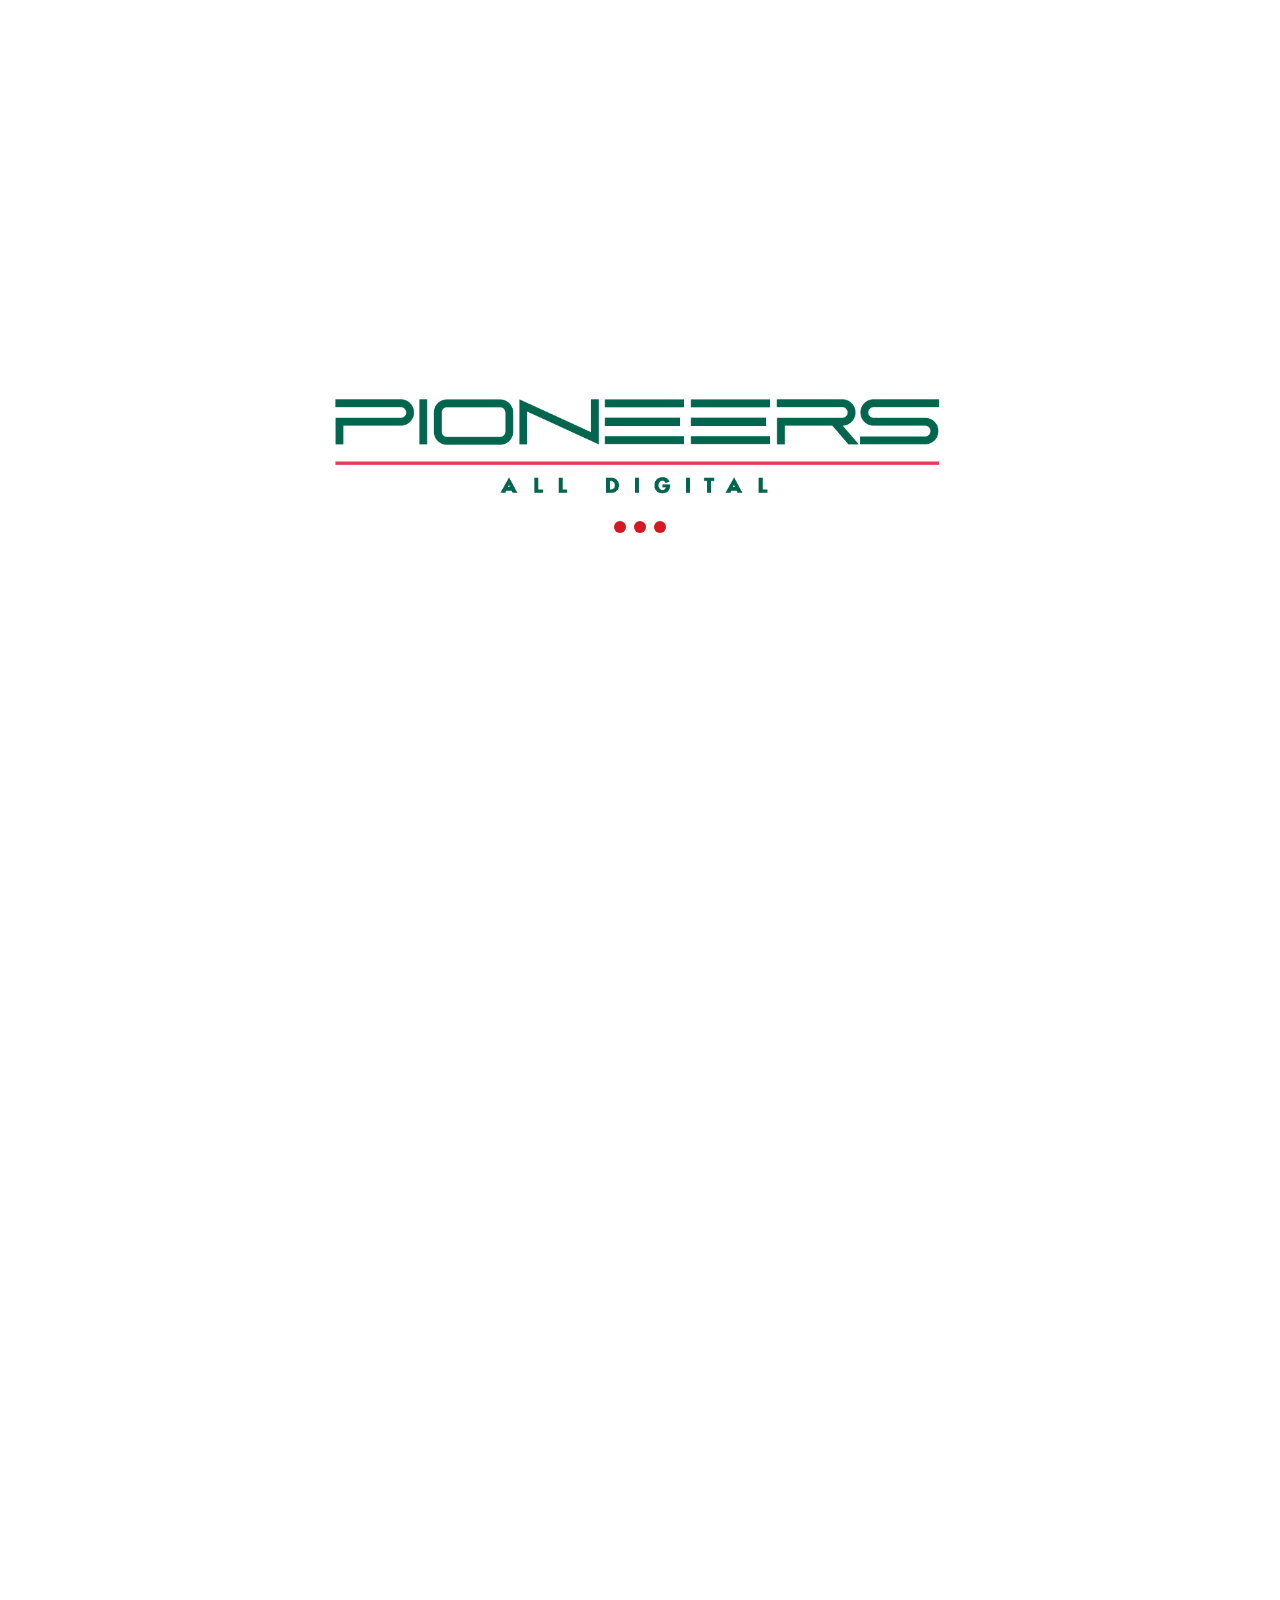
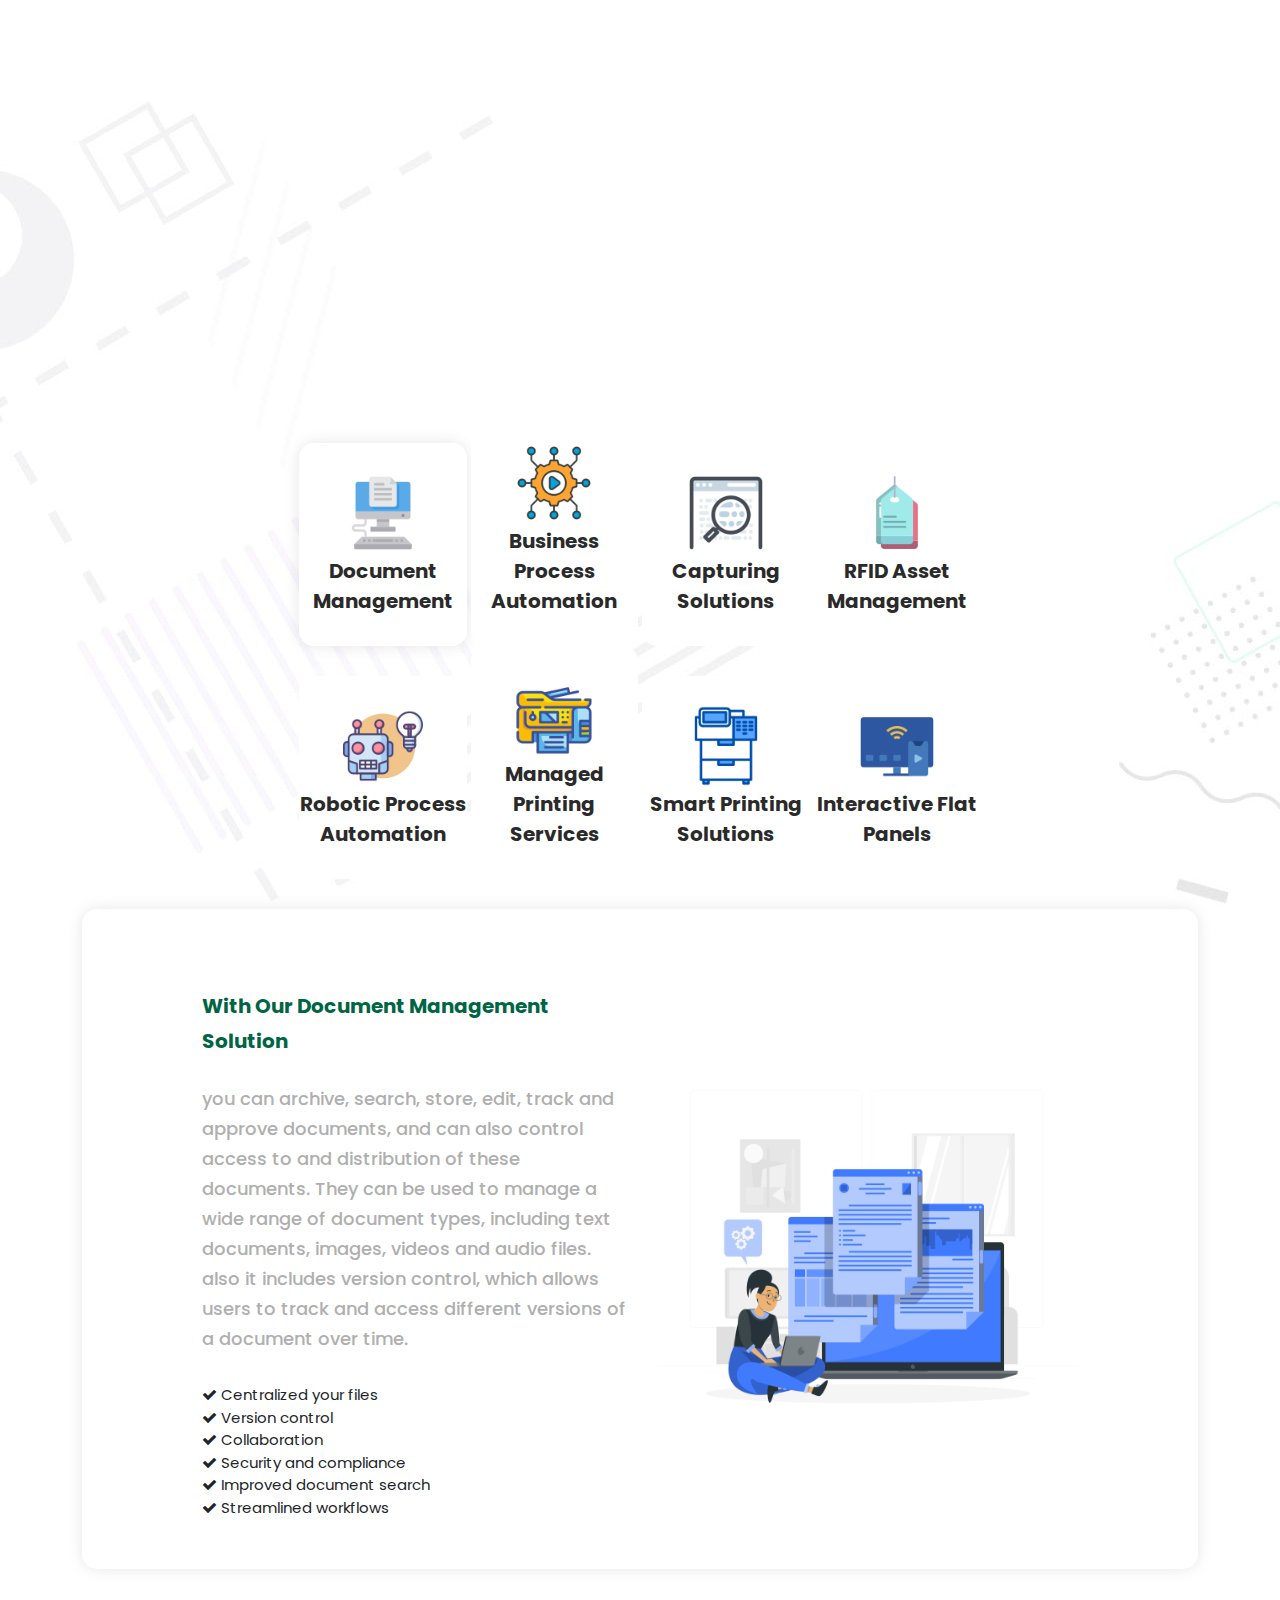
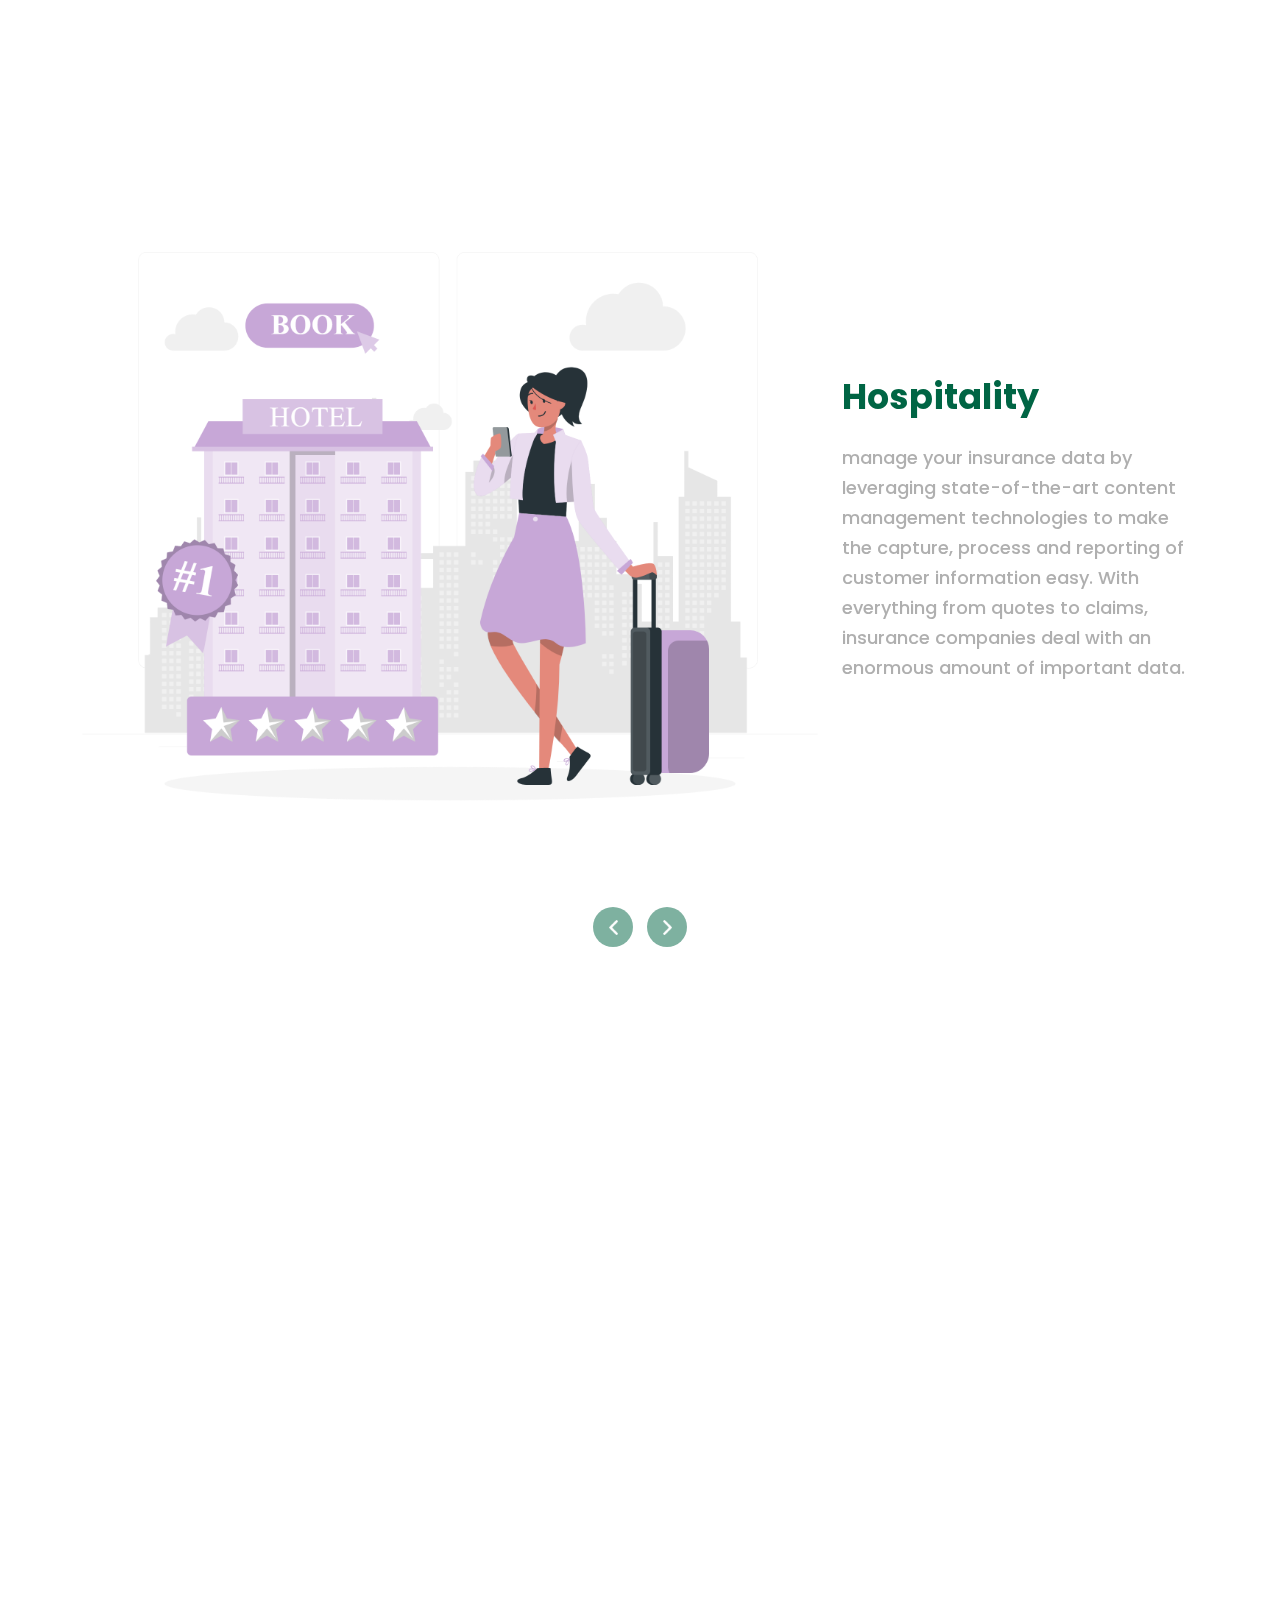
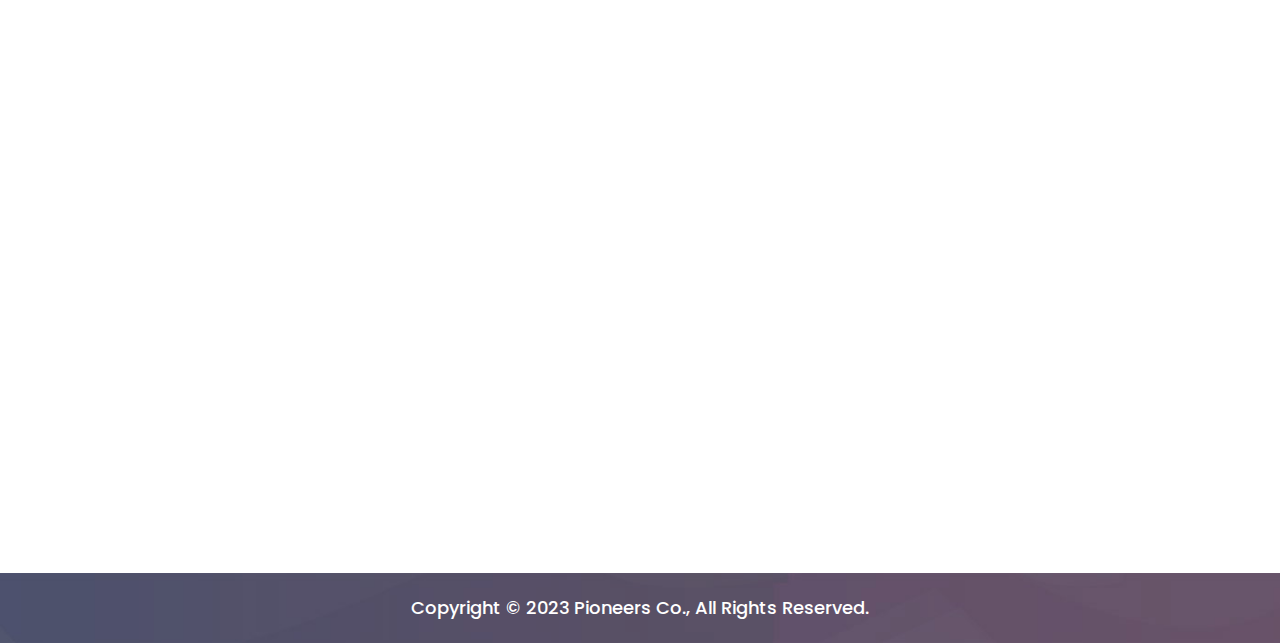
==== index.html @ 39e536e3 "v5.7" ====
<!DOCTYPE html>
<html lang="en">
  <head>
    <meta charset="UTF-8" />
    <meta
      name="viewport"
      content="width=device-width, initial-scale=1, shrink-to-fit=no"
    />
    <meta name="description" content="" />
    <meta name="author" content="" />
    <link rel="preconnect" href="https://fonts.googleapis.com" />
    <link rel="preconnect" href="https://fonts.gstatic.com" crossorigin />
    <link
      href="https://fonts.googleapis.com/css2?family=Poppins:wght@100;200;300;400;500;600;700;800;900&display=swap"
      rel="stylesheet"
    />
    <!-- <a href="https://storyset.com/web">Web illustrations by Storyset</a> -->

    <title>Pioneers - All Digital</title>

    <!-- Bootstrap core CSS -->
    <link href="vendor/bootstrap/css/bootstrap.min.css" rel="stylesheet" />

    <!-- Additional CSS Files -->
    <link rel="stylesheet" href="assets/css/fontawesome.css" />
    <link rel="stylesheet" href="assets/css/styles.css" />
    <link rel="stylesheet" href="assets/css/animated.css" />
    <link rel="stylesheet" href="assets/css/owl.css" />
  </head>

  <body>
    <!-- ***** Preloader Start ***** -->
    <div id="js-preloader" class="js-preloader">
      <img src="assets/images/PIONEERS-Logo.png" alt="Loadiing...." />
      <div class="row examples possition">
        <div class="col-3">
          <div class="snippet" data-title="dot-elastic">
            <div class="stage">
              <div class="dot-elastic"></div>
            </div>
          </div>
        </div>
      </div>
      <!-- <div class="column">
        <img src="assets/images/PIONEERS-Logo.png" alt="Loadiing...." />
      </div>

      <div class="preloader-inner">
        <span class="dot"></span>
        <div class="dots">
          <span></span>
          <span></span>
          <span></span>
        </div>
      </div> -->
    </div>
    <!-- ***** Preloader End ***** -->

    <!-- Pre-header Starts -->
    <div class="pre-header">
      <div class="container">
        <div class="row">
          <div class="col-lg-8 col-sm-8 col-7">
            <ul class="info">
              <li>
                <a href="#"><i class="fa fa-envelope"></i>info@pioneers.ae</a>
              </li>
              <li>
                <a href="#"><i class="fa fa-phone"></i>(04) 396 6332</a>
              </li>
            </ul>
          </div>
          <div class="col-lg-4 col-sm-4 col-5">
            <ul class="social-media">
              <!-- <li>
                <a href="#"><i class="fa fa-facebook"></i></a>
              </li> -->
              <li>
                <a href="https://www.instagram.com/pioneersitsolutions/"
                  ><i class="fa fa-instagram"></i
                ></a>
              </li>
              <li>
                <a
                  href="https://www.linkedin.com/company/pioneers-it-solutions/"
                  ><i class="fa fa-linkedin"></i
                ></a>
              </li>
              <li>
                <a href="https://www.youtube.com/@PioneersITSolutions"
                  ><i class="fa fa-youtube"></i
                ></a>
              </li>
            </ul>
          </div>
        </div>
      </div>
    </div>
    <!-- Pre-header End -->

    <!-- ***** Header Area Start ***** -->
    <header
      class="header-area header-sticky wow slideInDown"
      data-wow-duration="0.75s"
      data-wow-delay="0s"
    >
      <div class="row">
        <div class="col-12">
          <nav class="main-nav">
            <!-- ***** Logo Start ***** -->
            <a href="#" class="logo">
              <img src="assets/images/l2.png" alt="" />
            </a>
            <!-- ***** Logo End ***** -->
            <!-- ***** Menu Start ***** -->
            <ul class="nav">
              <li class="scroll-to-section">
                <a href="#top" class="active">Home</a>
              </li>
              <li class="scroll-to-section"><a href="#about">About Us</a></li>
              <li class="scroll-to-section">
                <a href="#ourProducts">Our Products</a>
              </li>
              <li class="scroll-to-section">
                <a href="#industries">Industries</a>
              </li>
              <!-- <li class="scroll-to-section"><a href="#blog">Blog</a></li> -->
              <li class="scroll-to-section">
                <a href="#contact">Contact</a>
              </li>
              <li class="scroll-to-section"></li>
            </ul>
            <a class="menu-trigger">
              <span>Menu</span>
            </a>
            <!-- ***** Menu End ***** -->
          </nav>
        </div>
      </div>
    </header>
    <!-- ***** Header Area End ***** -->

    <div
      class="main-banner wow fadeIn"
      id="top"
      data-wow-duration="1s"
      data-wow-delay="3.5s"
    >
      <div class="container">
        <div class="row">
          <div class="col-lg-12">
            <div class="row">
              <div class="col-lg-6">
                <div
                  class="left-content show-up header-text wow fadeInLeft"
                  data-wow-duration="1s"
                  data-wow-delay="3.5s"
                >
                  <div class="row">
                    <div class="col-lg-12">
                      <h6>Digital Transformation &amp; Smart Solutions</h6>
                      <h2>Your Preferred Partner In Digital Transformation</h2>
                      <p>
                        We offer services that help you transform your company
                        into a digital-first operation. We can help you make
                        data-driven decisions, improve customer experience, and
                        create new revenue streams with our suite of services.
                      </p>
                    </div>
                    <div class="col-lg-12">
                      <!-- <div class="border-first-button scroll-to-section">
                        <a href="#contact">Free Quote</a>
                      </div> -->
                    </div>
                  </div>
                </div>
              </div>
              <div class="col-lg-6">
                <div
                  class="right-image wow fadeInRight"
                  data-wow-duration="1s"
                  data-wow-delay="3.5s"
                >
                  <img src="assets/images/SEO-bro.png" alt="" />
                </div>
              </div>
            </div>
          </div>
        </div>
      </div>
    </div>

    <div id="about" class="about section">
      <div class="container">
        <div class="row">
          <div class="col-lg-12">
            <div class="row">
              <div class="col-lg-6">
                <div
                  class="about-left-image wow fadeInLeft"
                  data-wow-duration="1s"
                  data-wow-delay="0.5s"
                >
                  <img src="assets/images/about-dec.png" />
                </div>
              </div>
              <div
                class="col-lg-6 align-self-center wow fadeInRight"
                data-wow-duration="1s"
                data-wow-delay="0.5s"
              >
                <div class="about-right-content">
                  <div class="section-heading">
                    <h6>About Us</h6>
                    <h4>Who Is <em>Pioneers</em></h4>
                    <div class="line-dec"></div>
                  </div>
                  <p>
                    WE are a newly formed company that specializes in IT
                    services, digital transformation, and smart printing. Our
                    mission is to aid businesses in optimizing their operations
                    by providing professional-grade services. We are here to
                    assist you in your journey for success, furnishing you with
                    the necessary expertise and resources needed to reach your
                    corporate aspirations.
                    <!-- <a
                      rel="nofollow"
                      href="http://paypal.me/templatemo"
                      target="_blank"
                      >contribute a little amount</a
                    >
                    via PayPal to
                    <a href="https://templatemo.com/contact" target="_blank"
                      >support TemplateMo</a
                    >
                    in creating new templates regularly.
                  </p>
                  <div class="row">
                    <div class="col-lg-4 col-sm-4">
                      <div
                        class="skill-item first-skill-item wow fadeIn"
                        data-wow-duration="1s"
                        data-wow-delay="0s"
                      >
                        <div class="progress" data-percentage="90">
                          <span class="progress-left">
                            <span class="progress-bar"></span>
                          </span>
                          <span class="progress-right">
                            <span class="progress-bar"></span>
                          </span>
                          <div class="progress-value">
                            <div>
                              90%<br />
                              <span>Coding</span>
                            </div>
                          </div>
                        </div>
                      </div>
                    </div>
                    <div class="col-lg-4 col-sm-4">
                      <div
                        class="skill-item second-skill-item wow fadeIn"
                        data-wow-duration="1s"
                        data-wow-delay="0s"
                      >
                        <div class="progress" data-percentage="80">
                          <span class="progress-left">
                            <span class="progress-bar"></span>
                          </span>
                          <span class="progress-right">
                            <span class="progress-bar"></span>
                          </span>
                          <div class="progress-value">
                            <div>
                              80%<br />
                              <span>Photoshop</span>
                            </div>
                          </div>
                        </div>
                      </div>
                    </div>
                    <div class="col-lg-4 col-sm-4">
                      <div
                        class="skill-item third-skill-item wow fadeIn"
                        data-wow-duration="1s"
                        data-wow-delay="0s"
                      >
                        <div class="progress" data-percentage="80">
                          <span class="progress-left">
                            <span class="progress-bar"></span>
                          </span>
                          <span class="progress-right">
                            <span class="progress-bar"></span>
                          </span>
                          <div class="progress-value">
                            <div>
                              80%<br />
                              <span>Animation</span>
                            </div>
                          </div>
                        </div>
                      </div>
                    </div>
                  </div> -->
                  </p>
                </div>
              </div>
            </div>
          </div>
        </div>
      </div>
    </div>

    <div id="ourProducts" class="services section">
      <div class="container">
        <div class="row">
          <div class="col-lg-12">
            <div
              class="section-heading wow fadeInDown"
              data-wow-duration="1s"
              data-wow-delay="0.5s"
            >
              <h6>Our Products</h6>
              <h4>What Our Company <em>Provides</em></h4>
              <div class="line-dec"></div>
            </div>
          </div>
          <div class="col-lg-12">
            <div class="naccs">
              <div class="grid">
                <div class="row">
                  <div class="col-lg-12">
                    <div class="menu">
                      <div class="first-thumb active">
                        <a href="#act">
                          <div class="thumb">
                            <span class="icon"
                              ><img src="assets/images/2.png" alt=""
                            /></span>
                            Document Management
                          </div>
                        </a>
                      </div>

                      <div>
                        <a href="#act">
                          <div class="thumb">
                            <span class="icon"
                              ><img src="assets/images/5.png" alt=""
                            /></span>
                            Business Process Automation
                          </div>
                        </a>
                      </div>

                      <div>
                        <a href="#act">
                          <div class="thumb">
                            <span class="icon"
                              ><img src="assets/images/6.png" alt=""
                            /></span>
                            Capturing Solutions
                          </div>
                        </a>
                      </div>

                      <div>
                        <a href="#act">
                          <div class="thumb">
                            <span class="icon"
                              ><img src="assets/images/7.png" alt=""
                            /></span>
                            RFID Asset Management
                          </div>
                        </a>
                      </div>
                      <br />
                      <div>
                        <a href="#act">
                          <div class="thumb">
                            <span class="icon"
                              ><img src="assets/images/rpa2.png" alt=""
                            /></span>
                            Robotic Process Automation
                          </div>
                        </a>
                      </div>

                      <div>
                        <a href="#act">
                          <div class="thumb">
                            <span class="icon"
                              ><img src="assets/images/14.png" alt=""
                            /></span>
                            Managed Printing Services
                          </div>
                        </a>
                      </div>
                      <div id="act">
                        <a href="#act">
                          <div class="thumb">
                            <span class="icon"
                              ><img src="assets/images/15.png" alt=""
                            /></span>
                            Smart Printing Solutions
                          </div>
                        </a>
                      </div>

                      <div class="last-thumb">
                        <a href="#act">
                          <div class="thumb">
                            <span class="icon"
                              ><img src="assets/images/18.png" alt=""
                            /></span>
                            Interactive Flat Panels
                          </div>
                        </a>
                      </div>
                    </div>
                  </div>
                  <div class="col-lg-12">
                    <ul class="nacc">
                      <li class="active">
                        <div>
                          <div class="thumb">
                            <div class="row">
                              <div class="col-lg-6 align-self-center">
                                <div class="left-text">
                                  <h4>With Our Document Management Solution</h4>
                                  <p>
                                    you can archive, search, store, edit, track
                                    and approve documents, and can also control
                                    access to and distribution of these
                                    documents. They can be used to manage a wide
                                    range of document types, including text
                                    documents, images, videos and audio files.
                                    also it includes version control, which
                                    allows users to track and access different
                                    versions of a document over time.
                                  </p>
                                  <div class="ticks-list">
                                    <span
                                      ><i class="fa fa-check"></i> Centralized
                                      your files</span
                                    >
                                    <span
                                      ><i class="fa fa-check"></i> Version
                                      control</span
                                    >
                                    <span
                                      ><i class="fa fa-check"></i>
                                      Collaboration</span
                                    >
                                    <span
                                      ><i class="fa fa-check"></i> Security and
                                      compliance</span
                                    >
                                    <span
                                      ><i class="fa fa-check"></i> Improved
                                      document search</span
                                    >
                                    <span
                                      ><i class="fa fa-check"></i> Streamlined
                                      workflows</span
                                    >
                                  </div>
                                </div>
                              </div>
                              <div class="col-lg-6 align-self-center">
                                <div class="right-image">
                                  <img
                                    src="assets/images/Online document-rafiki.png"
                                    alt=""
                                  />
                                </div>
                              </div>
                            </div>
                          </div>
                        </div>
                      </li>
                      <li>
                        <div>
                          <div class="thumb">
                            <div class="row">
                              <div class="col-lg-6 align-self-center">
                                <div class="left-text">
                                  <h4>
                                    Improve Your Organization Efficiency, Reduce
                                    Errors, And Increase Customer Engagement
                                  </h4>
                                  <p>
                                    With a strong and solid experience, in
                                    automation industry, Pioneers understand and
                                    respond to your evolving variable data
                                    output management and automated delivery
                                    needs. Our experts have the wide range of
                                    experience to deliver the BPM solutions.
                                  </p>
                                  <div class="ticks-list">
                                    <span
                                      ><i class="fa fa-check"></i> Data
                                      Gathering</span
                                    >
                                    <span
                                      ><i class="fa fa-check"></i> Production
                                      printing</span
                                    >
                                    <span
                                      ><i class="fa fa-check"></i> Customer
                                      communications</span
                                    >
                                    <span
                                      ><i class="fa fa-check"></i>
                                      Integration</span
                                    >
                                    <span
                                      ><i class="fa fa-check"></i>
                                      Customization</span
                                    >
                                    <span
                                      ><i class="fa fa-check"></i>
                                      Analytics</span
                                    >
                                  </div>
                                </div>
                              </div>
                              <div class="col-lg-6 align-self-center">
                                <div class="right-image">
                                  <img
                                    src="assets/images/Visual data-amico.png"
                                    alt=""
                                  />
                                </div>
                              </div>
                            </div>
                          </div>
                        </div>
                      </li>
                      <li>
                        <div>
                          <div class="thumb">
                            <div class="row">
                              <div class="col-lg-6 align-self-center">
                                <div class="left-text">
                                  <h4>Extract Your Data From any where</h4>
                                  <p>
                                    We are dealing with the industry leaders AI
                                    based products in the field of scanning and
                                    capturing solutions. Our experts are
                                    confident to deliver the solution for your
                                    structured, unstructured and semi structure
                                    document by capturing and extracting the
                                    required information and then take into any
                                    line of business applications.
                                  </p>
                                  <div class="ticks-list">
                                    <span
                                      ><i class="fa fa-check"></i> Document
                                      capture</span
                                    >
                                    <span
                                      ><i class="fa fa-check"></i> Document
                                      processing</span
                                    >
                                    <span
                                      ><i class="fa fa-check"></i> Document
                                      routing</span
                                    >
                                    <span
                                      ><i class="fa fa-check"></i>
                                      Integration</span
                                    >
                                    <span
                                      ><i class="fa fa-check"></i>
                                      Customization</span
                                    >
                                    <span
                                      ><i class="fa fa-check"></i>
                                      Analytics</span
                                    >
                                  </div>
                                </div>
                              </div>
                              <div class="col-lg-6 align-self-center">
                                <div class="right-image">
                                  <img
                                    src="assets/images/services-image-03.jpg"
                                    alt=""
                                  />
                                </div>
                              </div>
                            </div>
                          </div>
                        </div>
                      </li>
                      <li>
                        <div>
                          <div class="thumb">
                            <div class="row">
                              <div class="col-lg-6 align-self-center">
                                <div class="left-text">
                                  <h4>Track &amp; Manage Your Assets</h4>
                                  <p>
                                    Integrating RFID Technology with Asset
                                    Management software gives you a holistic
                                    overview of your company's resources. You
                                    can manage and monitor all physical assets
                                    and infrastructures located anywhere, during
                                    their whole lifespan - from design,
                                    commissioning, procurement, operation,
                                    maintenance to replacement and disposal.
                                  </p>
                                  <div class="ticks-list">
                                    <span
                                      ><i class="fa fa-check"></i> Improved
                                      asset tracking</span
                                    >
                                    <span
                                      ><i class="fa fa-check"></i> Reduced
                                      manual labor</span
                                    >
                                    <span
                                      ><i class="fa fa-check"></i> Increased
                                      accuracy</span
                                    >
                                    <span
                                      ><i class="fa fa-check"></i> Improved
                                      inventory management</span
                                    >
                                    <span
                                      ><i class="fa fa-check"></i> Cost
                                      savings</span
                                    >
                                    <span
                                      ><i class="fa fa-check"></i> Improved
                                      compliance</span
                                    >
                                  </div>
                                </div>
                              </div>
                              <div class="col-lg-6 align-self-center">
                                <div class="right-image">
                                  <img src="assets/images/asset.png" alt="" />
                                </div>
                              </div>
                            </div>
                          </div>
                        </div>
                      </li>
                      <li>
                        <div>
                          <div class="thumb">
                            <div class="row">
                              <div class="col-lg-6 align-self-center">
                                <div class="left-text">
                                  <h4>
                                    Automates Your Repetitive, Rules-Based Tasks
                                    Using Bots
                                  </h4>
                                  <p>
                                    Pioneers offers Robotic Process Automation
                                    (RPA), a cutting-edge technology that uses
                                    software bots to automate repetitive,
                                    rules-based tasks such as data entry, data
                                    extraction, and report generation. RPA bots
                                    can interact with different software systems
                                    and applications, including web
                                    applications, desktop applications, and
                                    databases, making it an ideal solution for a
                                    wide range of industries.
                                  </p>
                                  <div class="ticks-list">
                                    <span
                                      ><i class="fa fa-check"></i> Increased
                                      productivity</span
                                    >
                                    <span
                                      ><i class="fa fa-check"></i> Improved
                                      accuracy</span
                                    >
                                    <span
                                      ><i class="fa fa-check"></i> Cost
                                      savings</span
                                    >
                                    <span
                                      ><i class="fa fa-check"></i>
                                      Scalability</span
                                    >
                                    <span
                                      ><i class="fa fa-check"></i> Process
                                      optimization</span
                                    >
                                    <span
                                      ><i class="fa fa-check"></i> Improved
                                      compliance</span
                                    >
                                  </div>
                                </div>
                              </div>
                              <div class="col-lg-6 align-self-center">
                                <div class="right-image">
                                  <img
                                    src="assets/images/Robotics-cuate.png"
                                    alt=""
                                  />
                                </div>
                              </div>
                            </div>
                          </div>
                        </div>
                      </li>
                      <!------------------------>
                      <li>
                        <div>
                          <div class="thumb">
                            <div class="row">
                              <div class="col-lg-6 align-self-center">
                                <div class="left-text">
                                  <h4>
                                    Automates Your Repetitive, Rules-Based Tasks
                                    Using Bots
                                  </h4>
                                  <p>
                                    Pioneers offers Robotic Process Automation
                                    (RPA), a cutting-edge technology that uses
                                    software bots to automate repetitive,
                                    rules-based tasks such as data entry, data
                                    extraction, and report generation. RPA bots
                                    can interact with different software systems
                                    and applications, including web
                                    applications, desktop applications, and
                                    databases, making it an ideal solution for a
                                    wide range of industries.
                                  </p>
                                  <div class="ticks-list">
                                    <span
                                      ><i class="fa fa-check"></i> Increased
                                      productivity</span
                                    >
                                    <span
                                      ><i class="fa fa-check"></i> Improved
                                      accuracy</span
                                    >
                                    <span
                                      ><i class="fa fa-check"></i> Cost
                                      savings</span
                                    >
                                    <span
                                      ><i class="fa fa-check"></i>
                                      Scalability</span
                                    >
                                    <span
                                      ><i class="fa fa-check"></i> Process
                                      optimization</span
                                    >
                                    <span
                                      ><i class="fa fa-check"></i> Improved
                                      compliance</span
                                    >
                                  </div>
                                </div>
                              </div>
                              <div class="col-lg-6 align-self-center">
                                <div class="right-image">
                                  <img
                                    src="assets/images/Robotics-cuate.png"
                                    alt=""
                                  />
                                </div>
                              </div>
                            </div>
                          </div>
                        </div>
                      </li>
                      <li>
                        <div>
                          <div class="thumb">
                            <div class="row">
                              <div class="col-lg-6 align-self-center">
                                <div class="left-text">
                                  <h4>
                                    Let Us Manage Your Organizations Printing
                                  </h4>
                                  <p>
                                    We provide a comprehensive MPS solution that
                                    includes hardware, software, and support
                                    services, as well as analytics and reporting
                                    tools to help businesses optimize their
                                    printing environment.
                                  </p>
                                  <div class="ticks-list">
                                    <span
                                      ><i class="fa fa-check"></i> Cost
                                      savings</span
                                    >
                                    <span
                                      ><i class="fa fa-check"></i> Improved
                                      security</span
                                    >
                                    <span
                                      ><i class="fa fa-check"></i> Environmental
                                      sustainability</span
                                    >
                                    <span
                                      ><i class="fa fa-check"></i> Improved
                                      productivity</span
                                    >
                                    <span
                                      ><i class="fa fa-check"></i> Simplified
                                      management</span
                                    >
                                    <span
                                      ><i class="fa fa-check"></i>
                                      Scalability</span
                                    >
                                  </div>
                                </div>
                              </div>
                              <div class="col-lg-6 align-self-center">
                                <div class="right-image">
                                  <img
                                    src="assets/images/Printing invoices-pana.png"
                                    alt=""
                                  />
                                </div>
                              </div>
                            </div>
                          </div>
                        </div>
                      </li>
                      <li>
                        <div>
                          <div class="thumb">
                            <div class="row">
                              <div class="col-lg-6 align-self-center">
                                <div class="left-text">
                                  <h4>INKJET Technology FAST and Smart</h4>
                                  <p>
                                    70 PPM up to 165PPM the world’s fastest
                                    printers are based on the latest inkjet
                                    technology. With cold printing Technology,
                                    minimal parts, and various finishing
                                    options, these machines promise an
                                    impressive return on investment.
                                    Furthermore, a competitive cost per click
                                    ensures that color is no longer a financial
                                    challenge when printing. whether you want to
                                    print NCR forms, booklets, or perfect-binded
                                    books its worth looking into.
                                  </p>
                                  <div class="ticks-list">
                                    <span
                                      ><i class="fa fa-check"></i> Fast
                                      Printing</span
                                    >
                                    <span
                                      ><i class="fa fa-check"></i> Quick
                                      ROI</span
                                    >
                                    <span
                                      ><i class="fa fa-check"></i> No ozone
                                      emissions</span
                                    >
                                    <span
                                      ><i class="fa fa-check"></i> No ambient
                                      air pollution</span
                                    >
                                    <span
                                      ><i class="fa fa-check"></i> Better
                                      working environment</span
                                    >
                                  </div>
                                </div>
                              </div>
                              <div class="col-lg-6 align-self-center">
                                <div class="right-image">
                                  <img
                                    src="assets/images/Printer-bro.png"
                                    alt=""
                                  />
                                </div>
                              </div>
                            </div>
                          </div>
                        </div>
                      </li>
                      <li>
                        <div>
                          <div class="thumb">
                            <div class="row">
                              <div class="col-lg-6 align-self-center">
                                <div class="left-text">
                                  <h4>NEXT Generation Display Solutions</h4>
                                  <p>
                                    Meeting Rooms or Classrooms, from Home or
                                    onsite the Interactive Flat Panel Displays
                                    (IFPDs) provide an engaging and interactive
                                    experience. Easy screen sharing, intuitive
                                    writing to annotate, barcode scanning to
                                    save minutes, and more, makes every meeting
                                    simple and every classroom alive.
                                  </p>
                                  <div class="ticks-list">
                                    <span
                                      ><i class="fa fa-check"></i> Smooth
                                      Operations</span
                                    >
                                    <span
                                      ><i class="fa fa-check"></i> Instant
                                      Response</span
                                    >
                                    <span
                                      ><i class="fa fa-check"></i> SMART
                                      Pen</span
                                    >
                                    <span
                                      ><i class="fa fa-check"></i> Smart
                                      Whiteboard</span
                                    >
                                    <span
                                      ><i class="fa fa-check"></i> Handwriting
                                      recognition</span
                                    >
                                  </div>
                                </div>
                              </div>
                              <div class="col-lg-6 align-self-center">
                                <div class="right-image">
                                  <img
                                    src="assets/images/Monitor-rafiki.png"
                                    alt=""
                                  />
                                </div>
                              </div>
                            </div>
                          </div>
                        </div>
                      </li>
                    </ul>
                  </div>
                </div>
              </div>
            </div>
          </div>
        </div>
      </div>
    </div>

    <!--industries-->
    <section
      id="industries"
      class="testimonial-section d-flex align-items-center"
    >
      <div style="padding-top: 20px" class="container">
        <div class="row">
          <div class="col-lg-5">
            <div
              class="section-heading wow fadeInLeft"
              data-wow-duration="1s"
              data-wow-delay="0.3s"
            >
              <h6>Industries</h6>
              <h4>See Our Recent <em>Projects</em></h4>
              <div class="line-dec"></div>
            </div>
          </div>
        </div>
        <div class="row align-items-center">
          <div class="col-lg-8 testi-img">
            <div class="img-box">
              <!-- <div class="circle"></div> -->
              <div class="img-box-inner">
                <img src="assets/images/hosb.png" alt="testi img" />
              </div>
            </div>
          </div>
          <div class="col-lg-4">
            <div
              id="myCarousel"
              class="carousel slide"
              data-bs-interval="5000"
              data-bs-ride="carousel"
            >
              <div class="carousel-inner section-heading">
                <div
                  class="carousel-item testi-item active"
                  data-color="#fb9c9a"
                  data-img="assets/images/hosb.png"
                >
                  <h4><em>Hospitality</em></h4>
                  <p>
                    manage your insurance data by leveraging state-of-the-art
                    content management technologies to make the capture, process
                    and reporting of customer information easy. With everything
                    from quotes to claims, insurance companies deal with an
                    enormous amount of important data.
                  </p>
                </div>
                <div
                  class="carousel-item testi-item"
                  data-color="#fbd39a"
                  data-img="assets/images/business.png"
                >
                  <h4><em>Business</em></h4>
                  <p>
                    The majority of our banking clients’ time and manpower was
                    previously taken up by manual, repetitive tasks such as the
                    filling out and capture of application forms for any number
                    of account procedures. Now, with the right technology in
                    place, the majority of customer-based applications are
                    completely automated, allowing customers the freedom to fill
                    out forms on
                  </p>
                </div>
                <div
                  class="carousel-item testi-item"
                  data-color="#9ab0fb"
                  data-img="assets/images/retail.png"
                >
                  <h4><em>Retail</em></h4>
                  <p>
                    manage your insurance data by leveraging state-of-the-art
                    content management technologies to make the capture, process
                    and reporting of customer information easy. With everything
                    from quotes to claims, insurance companies deal with an
                    enormous amount of important data.
                  </p>
                </div>
                <div
                  class="carousel-item testi-item"
                  data-color="#9ab0fb"
                  data-img="assets/images/educational.png"
                >
                  <h4><em>Educational</em></h4>
                  <p>
                    There are many variations of passages of Lorem Ipsum
                    available, but the majority have suffered alteration in some
                    form, by injected humour, or randomised words which don't
                    look even slightly believable. If you are going to use a
                    passage of Lorem Ipsum, you need to be sure there isn't
                    anything embarrassing hidden in the middle of text. All
                  </p>
                </div>
                <div
                  class="carousel-item testi-item"
                  data-color="#9ab0fb"
                  data-img="assets/images/account.png"
                >
                  <h4><em>Accounting</em></h4>
                  <p>
                    manage your insurance data by leveraging state-of-the-art
                    content management technologies to make the capture, process
                    and reporting of customer information easy. With everything
                    from quotes to claims, insurance companies deal with an
                    enormous amount of important data.
                  </p>
                </div>
              </div>
            </div>
          </div>
          <div class="prev-nex-but">
            <button
              class="carousel-control-prev"
              type="button"
              data-bs-target="#myCarousel"
              data-bs-slide="prev"
            >
              <img src="assets/images/left-arrow.png" alt="prev" />
              <span class="visually-hidden">Previous</span>
            </button>
            <button
              class="carousel-control-next"
              type="button"
              data-bs-target="#myCarousel"
              data-bs-slide="next"
            >
              <img src="assets/images/right-arrow.png" alt="prev" />
              <span class="visually-hidden">Next</span>
            </button>
          </div>
        </div>
      </div>
    </section>

    <div id="contact" class="contact-us section">
      <div class="container">
        <div class="row">
          <div class="col-lg-6 offset-lg-3">
            <div
              class="section-heading wow fadeIn"
              data-wow-duration="1s"
              data-wow-delay="0.5s"
            >
              <h6>Contact Us</h6>
              <h4>Get In Touch With Us <em>Now</em></h4>
              <div class="line-dec"></div>
            </div>
          </div>
          <div
            class="col-lg-12 wow fadeInUp"
            data-wow-duration="0.5s"
            data-wow-delay="0.25s"
          >
            <form id="contact" action="" method="post">
              <div class="row">
                <div class="col-lg-12">
                  <div class="contact-dec">
                    <img src="assets/images/contact-dec.png" alt="" />
                  </div>
                </div>
                <div class="col-lg-5">
                  <div id="map">
                    <iframe
                      src="https://www.google.com/maps/embed?pb=!1m14!1m8!1m3!1d3223.633476576997!2d55.32994379337644!3d25.261630459556933!3m2!1i1024!2i768!4f13.1!3m3!1m2!1s0x3e5f5dcec1fbca05%3A0x76983a3b024642b1!2sSapphire%20Tower!5e0!3m2!1sen!2sae!4v1683008852171!5m2!1sen!2sae"
                      width="100%"
                      height="636px"
                      frameborder="0"
                      style="border: 0"
                      allowfullscreen
                    ></iframe>
                  </div>
                </div>
                <div class="col-lg-7">
                  <div class="fill-form">
                    <div class="row">
                      <div class="col-lg-4">
                        <div class="info-post">
                          <div class="icon">
                            <img src="assets/images/phone-icon.png" alt="" />
                            <a href="#">(04) 396 6332</a>
                          </div>
                        </div>
                      </div>
                      <div class="col-lg-4">
                        <div class="info-post">
                          <div class="icon">
                            <img src="assets/images/email-icon.png" alt="" />
                            <a href="#">info@pioneers.ae</a>
                          </div>
                        </div>
                      </div>
                      <div class="col-lg-4">
                        <div class="info-post">
                          <div class="icon">
                            <img src="assets/images/location-icon.png" alt="" />
                            <a href="#"
                              >PO Box:35086, Sapphire Tower, Ittihad Road,
                              Dubai, UAE</a
                            >
                          </div>
                        </div>
                      </div>
                      <form action="https://formbold.com/s/9kPWz" method="POST">
                        <div class="col-lg-6">
                          <fieldset>
                            <input
                              type="name"
                              name="name"
                              id="name"
                              placeholder="Name"
                              autocomplete="on"
                              required
                            />
                          </fieldset>
                          <fieldset>
                            <input
                              type="text"
                              name="email"
                              id="email"
                              pattern="[^ @]*@[^ @]*"
                              placeholder="Your Email"
                              required=""
                            />
                          </fieldset>
                          <fieldset>
                            <input
                              type="subject"
                              name="subject"
                              id="subject"
                              placeholder="Subject"
                              autocomplete="on"
                            />
                          </fieldset>
                        </div>
                        <div class="col-lg-6">
                          <fieldset>
                            <textarea
                              name="message"
                              type="text"
                              class="form-control"
                              id="message"
                              placeholder="Message"
                              required=""
                            ></textarea>
                          </fieldset>
                        </div>
                        <div class="col-lg-12">
                          <fieldset>
                            <button
                              type="submit"
                              id="form-submit"
                              class="main-button"
                            >
                              Send Message Now
                            </button>
                          </fieldset>
                        </div>
                      </form>

                      <!-- <div class="col-lg-6">
                        <fieldset>
                          <input
                            type="name"
                            name="name"
                            id="name"
                            placeholder="Name"
                            autocomplete="on"
                            required
                          />
                        </fieldset>
                        <fieldset>
                          <input
                            type="text"
                            name="email"
                            id="email"
                            pattern="[^ @]*@[^ @]*"
                            placeholder="Your Email"
                            required=""
                          />
                        </fieldset>
                        <fieldset>
                          <input
                            type="subject"
                            name="subject"
                            id="subject"
                            placeholder="Subject"
                            autocomplete="on"
                          />
                        </fieldset>
                      </div>
                      <div class="col-lg-6">
                        <fieldset>
                          <textarea
                            name="message"
                            type="text"
                            class="form-control"
                            id="message"
                            placeholder="Message"
                            required=""
                          ></textarea>
                        </fieldset>
                      </div>
                      <div class="col-lg-12">
                        <fieldset>
                          <button
                            type="submit"
                            id="form-submit"
                            class="main-button"
                          >
                            Send Message Now
                          </button>
                        </fieldset>
                      </div> -->
                    </div>
                  </div>
                </div>
              </div>
            </form>
          </div>
        </div>
      </div>
    </div>

    <footer>
      <div class="container">
        <div class="row">
          <div class="col-lg-12">
            <p>Copyright © 2023 Pioneers Co., All Rights Reserved.</p>
          </div>
        </div>
      </div>
    </footer>

    <!-- Scripts -->
    <script src="assets/js/bootstrap.bundle.min.js"></script>
    <script>
      const myCarousel = document.getElementById("myCarousel");
      myCarousel.addEventListener("slid.bs.carousel", function () {
        const activeItem = this.querySelector(".active");
        document.querySelector(".testi-img img").src =
          activeItem.getAttribute("data-img");
        document.querySelector(".testi-img .circle").style.backgroundColor =
          activeItem.getAttribute("data-color");
      });
    </script>
    <script src="vendor/jquery/jquery.min.js"></script>
    <script src="vendor/bootstrap/js/bootstrap.bundle.min.js"></script>
    <script src="assets/js/owl-carousel.js"></script>
    <script src="assets/js/animation.js"></script>
    <script src="assets/js/imagesloaded.js"></script>
    <script src="assets/js/custom.js"></script>
  </body>
</html>
---- assets/css/styles.css ----
/* ---------------------------------------------
Table of contents
------------------------------------------------
01. font & reset css
02. reset
03. global styles
04. header
05. banner
06. features
07. testimonials
08. contact
09. footer
10. preloader
11. search
12. portfolio

--------------------------------------------- */
/* 
---------------------------------------------
font & reset css
--------------------------------------------- 
*/
/* 
---------------------------------------------
reset
--------------------------------------------- 
*/
html,
body,
div,
span,
applet,
object,
iframe,
h1,
h2,
h3,
h4,
h5,
h6,
p,
blockquote,
div pre,
a,
abbr,
acronym,
address,
big,
cite,
code,
del,
dfn,
em,
font,
img,
ins,
kbd,
q,
s,
samp,
small,
strike,
strong,
sub,
sup,
tt,
var,
b,
u,
i,
center,
dl,
dt,
dd,
ol,
ul,
li,
figure,
header,
nav,
section,
article,
aside,
footer,
figcaption {
  margin: 0;
  padding: 0;
  border: 0;
  outline: 0;
}

/* clear fix */
.grid:after {
  content: "";
  display: block;
  clear: both;
}

/* ---- .grid-item ---- */

.grid-sizer,
.grid-item {
  width: 50%;
}

.grid-item {
  float: left;
}

.grid-item img {
  display: block;
  max-width: 100%;
}

.clearfix:after {
  content: ".";
  display: block;
  clear: both;
  visibility: hidden;
  line-height: 0;
  height: 0;
}

.clearfix {
  display: inline-block;
}

html[xmlns] .clearfix {
  display: block;
}

* html .clearfix {
  height: 1%;
}

ul,
li {
  padding: 0;
  margin: 0;
  list-style: none;
}

header,
nav,
section,
article,
aside,
footer,
hgroup {
  display: block;
}

* {
  box-sizing: border-box;
}

html,
body {
  font-family: "Poppins", sans-serif;
  font-weight: 400;
  background-color: #fff;
  -ms-text-size-adjust: 100%;
  -webkit-font-smoothing: antialiased;
  -moz-osx-font-smoothing: grayscale;
}

a {
  text-decoration: none !important;
}

h1,
h2,
h3,
h4,
h5,
h6 {
  margin-top: 0px;
  margin-bottom: 0px;
}

ul {
  margin-bottom: 0px;
}

p {
  font-size: 18px;
  line-height: 30px;
  font-weight: 500;
  color: #afafaf;
}

img {
  width: 100%;
  overflow: hidden;
}

/* 
---------------------------------------------
global styles
--------------------------------------------- 
*/
html,
body {
  background: #fff;
  font-family: "Poppins", sans-serif;
}

::selection {
  background: #d51920;
  color: #fff !important;
}

::-moz-selection {
  background: #d51920;
  color: #fff !important;
}

@media (max-width: 991px) {
  html,
  body {
    overflow-x: hidden;
  }
  .mobile-top-fix {
    margin-top: 30px;
    margin-bottom: 0px;
  }
  .mobile-bottom-fix {
    margin-bottom: 30px;
  }
  .mobile-bottom-fix-big {
    margin-bottom: 60px;
  }
}

.page-section {
  margin-top: 120px;
}

.section-heading {
  position: relative;
  z-index: 2;
}

.section-heading h6 {
  font-size: 15px;
  font-weight: 700;
  color: #006544;
  text-transform: uppercase;
  margin-bottom: 15px;
}

.section-heading h4 {
  color: #2a2a2a;
  font-size: 35px;
  font-weight: 700;
  text-transform: capitalize;
  margin-bottom: 25px;
}

.section-heading h4 em {
  font-style: normal;
  color: #006544;
}

.section-heading .line-dec {
  width: 50px;
  height: 2px;
  background-color: #006544;
}

.border-first-button a {
  display: inline-block !important;
  padding: 10px 20px !important;
  color: #d51920 !important;
  border: 1px solid #d51920 !important;
  border-radius: 23px;
  font-weight: 500 !important;
  letter-spacing: 0.3px !important;
  transition: all 0.5s;
}

.border-first-button a:hover {
  background-color: #d51920;
  color: #fff !important;
}

/* 
---------------------------------------------
intro
--------------------------------------------- 
*/

.intro-banner {
  text-align: center;
  padding-top: 200px;
  margin-bottom: 100px;
  position: relative;
}

.intro-banner:after {
  content: "";
  background-image: url(../images/slider-left-dec.jpg);
  background-repeat: no-repeat;
  position: absolute;
  left: 0;
  top: 0px;
  width: 262px;
  height: 625px;
  z-index: 1;
}
/*
.intro-banner:before {
  content: '';
  background-image: url(../images/slider-right-dec.jpg);
  background-repeat: no-repeat;
  position: absolute;
  right: 0;
  top: 0px;
  width: 1159px;
  height: 797px;
  z-index: 2;
}
*/

.intro-banner img {
  max-width: 152px;
  margin-bottom: 30px;
}

.intro-banner h1 {
  font-size: 36px;
  font-weight: 600;
  text-transform: uppercase;
  margin-bottom: 30px;
  position: relative;
  z-index: 2;
}

.intro-banner h4 {
  font-size: 20px;
  text-transform: capitalize;
  font-weight: 400;
  margin-bottom: 20px;
  position: relative;
  z-index: 2;
}

.intro-banner a {
  display: inline-block !important;
  padding: 10px 20px !important;
  color: #d51920 !important;
  border: 1px solid #d51920 !important;
  border-radius: 23px;
  font-weight: 500 !important;
  letter-spacing: 0.3px !important;
  transition: all 0.5s;
  position: relative;
  z-index: 2;
}

.intro-banner a:hover {
  background-color: #d51920;
  color: #fff !important;
}

.demos {
  padding-top: 60px;
}

.demo-item {
  position: relative;
  z-index: 2;
}

.demos img {
  transition: all 0.5s;
  border-radius: 23px;
}

.demos img:hover {
  opacity: 1;
  box-shadow: 0px 0px 15px rgba(0, 0, 0, 0.25);
}

.demos h4 {
  text-align: center;
  font-size: 20px;
  margin-top: 30px;
  font-weight: 700;
  text-transform: uppercase;
}

/* 
---------------------------------------------
header
--------------------------------------------- 
*/
.column {
  margin-bottom: 150px;
  width: 40%; /* Set the width of the column */
  height: 550px;
  box-sizing: border-box; /* Include padding in the width of the column */
}

.pre-header {
  background-color: #efefef;
  height: 60px;
  padding: 15px 0px;
}

.pre-header ul li {
  display: inline-block;
}

.pre-header ul.info li {
  margin-right: 45px;
}

.pre-header ul.info li a {
  color: #afafaf;
  font-size: 14px;
  transition: all 0.3s;
}

.pre-header ul.info li a:hover {
  color: #d51920;
}

.pre-header ul.info li a i {
  font-size: 18px;
  margin-right: 8px;
}

.pre-header ul.social-media {
  text-align: right;
}

.pre-header ul.social-media li {
  margin-left: 5px;
}

.pre-header ul.social-media li a {
  background-color: #afafaf;
  color: #fff;
  display: inline-block;
  width: 30px;
  height: 30px;
  line-height: 30px;
  text-align: center;
  border-radius: 50%;
  font-size: 14px;
  transition: all 0.3s;
}

.pre-header ul.social-media li a:hover {
  background-color: #d51920;
}

.background-header {
  background-color: #fff !important;
  height: 80px !important;
  position: fixed !important;
  top: 0px;
  left: 0px;
  right: 0px;
  box-shadow: 0px 5px 8px rgba(0, 0, 0, 0.03);
}

.background-header .logo,
.background-header .main-nav .nav li a {
  color: #fff;
}

.background-header .main-nav .nav li:hover a {
  color: #d51920;
}

.background-header .nav li a.active {
  position: relative;
  color: #fff;
}

.background-header .nav li a.active:after {
  position: absolute;
  width: 100%;
  height: 1px;
  background-color: #d51920;
  content: "";
  left: 50%;
  bottom: -20px;
  transform: translateX(-50%);
}

.background-header .nav li:last-child a.active:after {
  background-color: transparent;
}

.header-area {
  background-color: #fff;
  box-shadow: 0px 5px 8px rgba(0, 0, 0, 0.03);
  position: absolute;
  left: 0px;
  right: 0px;
  z-index: 100;
  height: 100px;
  -webkit-transition: all 0.5s ease 0s;
  -moz-transition: all 0.5s ease 0s;
  -o-transition: all 0.5s ease 0s;
  transition: all 0.5s ease 0s;
}

.header-area .main-nav {
  min-height: 80px;
  background: transparent;
}

.header-area .main-nav .logo {
  width: 22%;
  float: left;
  -webkit-transition: all 0.3s ease 0s;
  -moz-transition: all 0.3s ease 0s;
  -o-transition: all 0.3s ease 0s;
  transition: all 0.3s ease 0s;
}

.header-area .main-nav .logo {
  line-height: 100px;
  float: left;
  -webkit-transition: all 0.3s ease 0s;
  -moz-transition: all 0.3s ease 0s;
  -o-transition: all 0.3s ease 0s;
  transition: all 0.3s ease 0s;
}

.background-header .main-nav .logo {
  line-height: 80px;
}

.background-header .main-nav .nav {
  margin-top: 20px !important;
}

.header-area .main-nav .nav {
  float: right;
  margin-top: 30px;
  margin-right: 0px;
  background-color: transparent;
  -webkit-transition: all 0.3s ease 0s;
  -moz-transition: all 0.3s ease 0s;
  -o-transition: all 0.3s ease 0s;
  transition: all 0.3s ease 0s;
  position: relative;
  z-index: 999;
}

.header-area .main-nav .nav li {
  padding-left: 20px;
  padding-right: 20px;
}

.header-area .main-nav .nav li:last-child {
  padding-right: 0px;
  padding-left: 40px;
}

.header-area .main-nav .nav li:last-child a,
.background-header .main-nav .nav li:last-child a {
  padding: 0px 20px !important;
  font-weight: 400;
}

.header-area .main-nav .nav li:last-child a:hover,
.background-header .main-nav .nav li:last-child a:hover {
  color: #fff !important;
}

.header-area .main-nav .nav li a {
  display: block;
  font-weight: 500;
  font-size: 18px;
  color: #2a2a2a;
  text-transform: capitalize;
  -webkit-transition: all 0.3s ease 0s;
  -moz-transition: all 0.3s ease 0s;
  -o-transition: all 0.3s ease 0s;
  transition: all 0.3s ease 0s;
  height: 40px;
  line-height: 40px;
  border: transparent;
  letter-spacing: 1px;
}

.header-area .main-nav .nav li:hover a,
.header-area .main-nav .nav li a.active {
  color: #d51920 !important;
}

.background-header .main-nav .nav li:hover a,
.background-header .main-nav .nav li a.active {
  color: #d51920 !important;
  opacity: 1;
}

.header-area .main-nav .nav li.submenu {
  position: relative;
  padding-right: 30px;
}

.header-area .main-nav .nav li.submenu:after {
  font-family: FontAwesome;
  content: "\f107";
  font-size: 12px;
  color: #2a2a2a;
  position: absolute;
  right: 18px;
  top: 12px;
}

.background-header .main-nav .nav li.submenu:after {
  color: #2a2a2a;
}

.header-area .main-nav .nav li.submenu ul {
  position: absolute;
  width: 200px;
  box-shadow: 0 2px 28px 0 rgba(0, 0, 0, 0.06);
  overflow: hidden;
  top: 50px;
  opacity: 0;
  transform: translateY(+2em);
  visibility: hidden;
  z-index: -1;
  transition: all 0.3s ease-in-out 0s, visibility 0s linear 0.3s,
    z-index 0s linear 0.01s;
}

.header-area .main-nav .nav li.submenu ul li {
  margin-left: 0px;
  padding-left: 0px;
  padding-right: 0px;
}

.header-area .main-nav .nav li.submenu ul li a {
  opacity: 1;
  display: block;
  background: #f7f7f7;
  color: #2a2a2a !important;
  padding-left: 20px;
  height: 40px;
  line-height: 40px;
  -webkit-transition: all 0.3s ease 0s;
  -moz-transition: all 0.3s ease 0s;
  -o-transition: all 0.3s ease 0s;
  transition: all 0.3s ease 0s;
  position: relative;
  font-size: 13px;
  font-weight: 400;
  border-bottom: 1px solid #eee;
}

.header-area .main-nav .nav li.submenu ul li a:hover {
  background: #fff;
  color: #d51920 !important;
  padding-left: 25px;
}

.header-area .main-nav .nav li.submenu ul li a:hover:before {
  width: 3px;
}

.header-area .main-nav .nav li.submenu:hover ul {
  visibility: visible;
  opacity: 1;
  z-index: 1;
  transform: translateY(0%);
  transition-delay: 0s, 0s, 0.3s;
}

.header-area .main-nav .menu-trigger {
  cursor: pointer;
  display: block;
  position: absolute;
  top: 33px;
  width: 32px;
  height: 40px;
  text-indent: -9999em;
  z-index: 99;
  right: 40px;
  display: none;
}

.background-header .main-nav .menu-trigger {
  top: 23px;
}

.header-area .main-nav .menu-trigger span,
.header-area .main-nav .menu-trigger span:before,
.header-area .main-nav .menu-trigger span:after {
  -moz-transition: all 0.4s;
  -o-transition: all 0.4s;
  -webkit-transition: all 0.4s;
  transition: all 0.4s;
  background-color: #2a2a2a;
  display: block;
  position: absolute;
  width: 30px;
  height: 2px;
  left: 0;
}

.background-header .main-nav .menu-trigger span,
.background-header .main-nav .menu-trigger span:before,
.background-header .main-nav .menu-trigger span:after {
  background-color: #2a2a2a;
}

.header-area .main-nav .menu-trigger span:before,
.header-area .main-nav .menu-trigger span:after {
  -moz-transition: all 0.4s;
  -o-transition: all 0.4s;
  -webkit-transition: all 0.4s;
  transition: all 0.4s;
  background-color: #2a2a2a;
  display: block;
  position: absolute;
  width: 30px;
  height: 2px;
  left: 0;
  width: 75%;
}

.background-header .main-nav .menu-trigger span:before,
.background-header .main-nav .menu-trigger span:after {
  background-color: #2a2a2a;
}

.header-area .main-nav .menu-trigger span:before,
.header-area .main-nav .menu-trigger span:after {
  content: "";
}

.header-area .main-nav .menu-trigger span {
  top: 16px;
}

.header-area .main-nav .menu-trigger span:before {
  -moz-transform-origin: 33% 100%;
  -ms-transform-origin: 33% 100%;
  -webkit-transform-origin: 33% 100%;
  transform-origin: 33% 100%;
  top: -10px;
  z-index: 10;
}

.header-area .main-nav .menu-trigger span:after {
  -moz-transform-origin: 33% 0;
  -ms-transform-origin: 33% 0;
  -webkit-transform-origin: 33% 0;
  transform-origin: 33% 0;
  top: 10px;
}

.header-area .main-nav .menu-trigger.active span,
.header-area .main-nav .menu-trigger.active span:before,
.header-area .main-nav .menu-trigger.active span:after {
  background-color: transparent;
  width: 100%;
}

.header-area .main-nav .menu-trigger.active span:before {
  -moz-transform: translateY(6px) translateX(1px) rotate(45deg);
  -ms-transform: translateY(6px) translateX(1px) rotate(45deg);
  -webkit-transform: translateY(6px) translateX(1px) rotate(45deg);
  transform: translateY(6px) translateX(1px) rotate(45deg);
  background-color: #2a2a2a;
}

.background-header .main-nav .menu-trigger.active span:before {
  background-color: #2a2a2a;
}

.header-area .main-nav .menu-trigger.active span:after {
  -moz-transform: translateY(-6px) translateX(1px) rotate(-45deg);
  -ms-transform: translateY(-6px) translateX(1px) rotate(-45deg);
  -webkit-transform: translateY(-6px) translateX(1px) rotate(-45deg);
  transform: translateY(-6px) translateX(1px) rotate(-45deg);
  background-color: #2a2a2a;
}

.background-header .main-nav .menu-trigger.active span:after {
  background-color: #2a2a2a;
}

.header-area.header-sticky {
  min-height: 80px;
}

.header-area .nav {
  margin-top: 30px;
}

.header-area.header-sticky .nav li a.active {
  color: #d51920;
}

@media (max-width: 1200px) {
  .header-area .main-nav .nav li {
    padding-left: 12px;
    padding-right: 12px;
  }
  .header-area .main-nav:before {
    display: none;
  }
}

@media (max-width: 992px) {
  .header-area .main-nav .nav li:last-child,
  .background-header .main-nav .nav li:last-child {
    display: none;
  }
  .header-area .main-nav .nav li:nth-child(6),
  .background-header .main-nav .nav li:nth-child(6) {
    padding-right: 0px;
  }
  .background-header .nav li a.active:after {
    display: none;
  }
}

@media (max-width: 767px) {
  .pre-header ul.info li:last-child {
    display: none;
  }
  .background-header .main-nav .nav {
    margin-top: 80px !important;
  }

  .header-area .main-nav .logo {
    width: 50%;
    color: #1e1e1e;
  }
  .header-area.header-sticky .nav li a:hover,
  .header-area.header-sticky .nav li a.active {
    color: #d51920 !important;
    opacity: 1;
  }
  .header-area.header-sticky .nav li.search-icon a {
    width: 100%;
  }
  .header-area {
    background-color: #fff;
    padding: 0px 15px;
    height: 100px;
    box-shadow: none;
    text-align: center;
    box-shadow: 0px 5px 8px rgba(0, 0, 0, 0.03);
  }
  .header-area .container {
    padding: 0px;
  }
  .header-area .logo {
    margin-left: 0px;
  }
  .header-area .menu-trigger {
    display: block !important;
  }
  .header-area .main-nav {
    overflow: hidden;
  }
  .header-area .main-nav .nav {
    float: none;
    width: 100%;
    display: none;
    -webkit-transition: all 0s ease 0s;
    -moz-transition: all 0s ease 0s;
    -o-transition: all 0s ease 0s;
    transition: all 0s ease 0s;
    margin-left: 0px;
  }
  .background-header .nav {
    margin-top: 80px;
  }
  .header-area .main-nav .nav li:first-child {
    border-top: 1px solid #eee;
  }
  .header-area.header-sticky .nav {
    margin-top: 100px;
  }
  .header-area .main-nav .nav li {
    width: 100%;
    background: #fff;
    border-bottom: 1px solid #e7e7e7;
    padding-left: 0px !important;
    padding-right: 0px !important;
  }
  .header-area .main-nav .nav li a {
    height: 50px !important;
    line-height: 50px !important;
    padding: 0px !important;
    border: none !important;
    background: #f7f7f7 !important;
    color: #191a20 !important;
  }
  .header-area .main-nav .nav li a:hover {
    background: #eee !important;
    color: #d51920 !important;
  }
  .header-area .main-nav .nav li.submenu ul {
    position: relative;
    visibility: inherit;
    opacity: 1;
    z-index: 1;
    transform: translateY(0%);
    transition-delay: 0s, 0s, 0.3s;
    top: 0px;
    width: 100%;
    box-shadow: none;
    height: 0px;
  }
  .header-area .main-nav .nav li.submenu ul li a {
    font-size: 12px;
    font-weight: 400;
  }
  .header-area .main-nav .nav li.submenu ul li a:hover:before {
    width: 0px;
  }
  .header-area .main-nav .nav li.submenu ul.active {
    height: auto !important;
  }
  .header-area .main-nav .nav li.submenu:after {
    color: #3b566e;
    right: 25px;
    font-size: 14px;
    top: 15px;
  }
  .header-area .main-nav .nav li.submenu:hover ul,
  .header-area .main-nav .nav li.submenu:focus ul {
    height: 0px;
  }
}

@media (min-width: 767px) {
  .header-area .main-nav .nav {
    display: flex !important;
  }
}

/* 
---------------------------------------------
preloader
--------------------------------------------- 
*/
.dot-elastic {
  position: relative;
  width: 12px;
  height: 12px;
  border-radius: 8px;
  background-color: #d51920;
  color: #d51920;
  animation: dot-elastic 1s infinite linear;
}
.dot-elastic::before,
.dot-elastic::after {
  content: "";
  display: inline-block;
  position: absolute;
  top: 0;
}
.dot-elastic::before {
  left: -20px;
  width: 12px;
  height: 12px;
  border-radius: 8px;
  background-color: #d51920;
  color: #d51920;
  animation: dot-elastic-before 1s infinite linear;
}
.dot-elastic::after {
  left: 20px;
  width: 12px;
  height: 12px;
  border-radius: 8px;
  background-color: #d51920;
  color: #d51920;
  animation: dot-elastic-after 1s infinite linear;
}

@keyframes dot-elastic-before {
  0% {
    transform: scale(1, 1);
  }
  25% {
    transform: scale(1, 1.5);
  }
  50% {
    transform: scale(1, 0.67);
  }
  75% {
    transform: scale(1, 1);
  }
  100% {
    transform: scale(1, 1);
  }
}
@keyframes dot-elastic {
  0% {
    transform: scale(1, 1);
  }
  25% {
    transform: scale(1, 1);
  }
  50% {
    transform: scale(1, 1.5);
  }
  75% {
    transform: scale(1, 1);
  }
  100% {
    transform: scale(1, 1);
  }
}
@keyframes dot-elastic-after {
  0% {
    transform: scale(1, 1);
  }
  25% {
    transform: scale(1, 1);
  }
  50% {
    transform: scale(1, 0.67);
  }
  75% {
    transform: scale(1, 1.5);
  }
  100% {
    transform: scale(1, 1);
  }
}
.js-preloader {
  position: fixed;
  top: 0;
  left: 0;
  right: 0;
  bottom: 0;
  background-color: #fff;
  display: -webkit-box;
  display: flex;
  -webkit-box-align: center;
  align-items: center;
  -webkit-box-pack: center;
  justify-content: center;
  opacity: 1;
  visibility: visible;
  z-index: 9999;
  -webkit-transition: opacity 0.25s ease;
  transition: opacity 0.25s ease;
  flex-direction: column; /* Align items vertically */
  height: 100vh;
}
#js-preloader img {
  margin-left: 12px;
  max-width: 60%;
  max-height: 90%;
}

#js-preloader .preloader-inner {
  margin-top: 0.5rem; /* Reduce the gap between the image and dots */
  text-align: center;
}

.js-preloader.loaded {
  opacity: 0;
  visibility: hidden;
  pointer-events: none;
}
.possition {
  position: absolute;
  margin-top: 12%;
}

@-webkit-keyframes dot {
  50% {
    -webkit-transform: translateX(96px);
    transform: translateX(96px);
  }
}

@keyframes dot {
  50% {
    -webkit-transform: translateX(96px);
    transform: translateX(96px);
  }
}

@-webkit-keyframes dots {
  50% {
    -webkit-transform: translateX(-31px);
    transform: translateX(-31px);
  }
}

@keyframes dots {
  50% {
    -webkit-transform: translateX(-31px);
    transform: translateX(-31px);
  }
}

.preloader-inner {
  position: absolute;
  width: 142px;
  height: 40px;
  background: #fff;
}

.preloader-inner .dot {
  position: absolute;
  width: 16px;
  height: 16px;
  top: 12px;
  left: 15px;
  background: #d51920;
  border-radius: 50%;
  -webkit-transform: translateX(0);
  transform: translateX(0);
  -webkit-animation: dot 2.8s infinite;
  animation: dot 2.8s infinite;
}

.preloader-inner .dots {
  -webkit-transform: translateX(0);
  transform: translateX(0);
  margin-top: 12px;
  margin-left: 31px;
  -webkit-animation: dots 2.8s infinite;
  animation: dots 2.8s infinite;
}

.preloader-inner .dots span {
  display: block;
  float: left;
  width: 16px;
  height: 16px;
  margin-left: 16px;
  background: #d51920;
  border-radius: 50%;
}

/* 
---------------------------------------------
Banner Style
--------------------------------------------- 
*/

.main-banner {
  background-repeat: no-repeat;
  background-position: center center;
  background-size: cover;
  padding: 226px 0px 120px 0px;
  position: relative;
  overflow: hidden;
}

.main-banner:after {
  content: "";
  background-image: url(../images/slider-left-dec.jpg);
  background-repeat: no-repeat;
  position: absolute;
  left: 0;
  top: 60px;
  width: 262px;
  height: 625px;
  z-index: 1;
}

.main-banner:before {
  content: "";
  background-image: url(../images/slider-right-dec.jpg);
  background-repeat: no-repeat;
  position: absolute;
  right: 0;
  top: 60px;
  width: 1159px;
  height: 797px;
  z-index: -1;
}

.main-banner .left-content {
  margin-right: 15px;
  margin-top: 150px;
}

.main-banner .left-content h6 {
  text-transform: capitalize;
  font-size: 20px;
  font-weight: 700;
  color: #006544;
  margin-bottom: 15px;
  text-transform: uppercase;
}

.main-banner .left-content h2 {
  z-index: 2;
  position: relative;
  font-weight: 700;
  font-size: 50px;
  color: #2a2a2a;
  margin-bottom: 20px;
}

.main-banner .left-content p {
  margin-bottom: 30px;
  margin-right: 45px;
}

.main-banner .right-image {
  text-align: right;
  position: relative;
  z-index: 20;
}

.main-banner .right-image img {
  max-width: 593px;
}

/* 
---------------------------------------------
About Style
--------------------------------------------- 
*/

#about {
  padding-top: 130px;
}

.about-left-image img {
  margin-right: 45px;
  margin-bottom: 50px;
}

.about-right-content p {
  margin-top: 30px;
  margin-bottom: 45px;
}

.skills-content {
  position: relative;
  z-index: 1;
  margin-top: -50px;
  background-color: #f5f5f5;
  border-bottom-right-radius: 50px;
  border-bottom-left-radius: 50px;
  padding: 110px 0px 50px 0px;
}

.skill-item {
  text-align: center;
}

.progress {
  width: 150px;
  height: 150px;
  line-height: 150px;
  background: none;
  margin: 0 auto;
  box-shadow: none;
  position: relative;
}
.progress:after {
  content: "";
  width: 100%;
  height: 100%;
  border-radius: 50%;
  border: 5px solid #fff;
  position: absolute;
  top: 0;
  left: 0;
}
.progress > span {
  width: 50%;
  height: 100%;
  overflow: hidden;
  position: absolute;
  top: 0;
  z-index: 1;
}
.progress .progress-left {
  left: 0;
}
.progress .progress-bar {
  width: 100%;
  height: 100%;
  background: none;
  border-width: 5px;
  border-style: solid;
  position: absolute;
  top: 0;
  border-color: #fd6a54;
}

.first-skill-item .progress .progress-bar {
  border-color: #d51920;
}

.second-skill-item .progress .progress-bar {
  border-color: #006544;
}

.third-skill-item .progress .progress-bar {
  border-color: #f58b56;
}

.progress .progress-left .progress-bar {
  left: 100%;
  border-top-right-radius: 75px;
  border-bottom-right-radius: 75px;
  border-left: 0;
  -webkit-transform-origin: center left;
  transform-origin: center left;
}
.progress .progress-right {
  right: 0;
}
.progress .progress-right .progress-bar {
  left: -100%;
  border-top-left-radius: 75px;
  border-bottom-left-radius: 75px;
  border-right: 0;
  -webkit-transform-origin: center right;
  transform-origin: center right;
}
.progress .progress-value {
  text-align: center;
  color: #2a2a2a;
  display: flex;
  width: 100%;
  border-radius: 50%;
  font-size: 35px;
  text-align: center;
  line-height: 25px;
  align-items: center;
  justify-content: center;
  height: 100%;
  font-weight: 700;
}
.progress .progress-value div {
  margin-top: 10px;
}
.progress .progress-value span {
  font-size: 18px;
  text-transform: none;
  color: #afafaf;
  font-weight: 300;
}

/* This for loop creates the  necessary css animation names 
Due to the split circle of progress-left and progress right, we must use the animations on each side. 
*/
.progress[data-percentage="10"] .progress-right .progress-bar {
  animation: loading-1 1.5s linear forwards;
}
.progress[data-percentage="10"] .progress-left .progress-bar {
  animation: 0;
}

.progress[data-percentage="20"] .progress-right .progress-bar {
  animation: loading-2 1.5s linear forwards;
}
.progress[data-percentage="20"] .progress-left .progress-bar {
  animation: 0;
}

.progress[data-percentage="30"] .progress-right .progress-bar {
  animation: loading-3 1.5s linear forwards;
}
.progress[data-percentage="30"] .progress-left .progress-bar {
  animation: 0;
}

.progress[data-percentage="40"] .progress-right .progress-bar {
  animation: loading-4 1.5s linear forwards;
}
.progress[data-percentage="40"] .progress-left .progress-bar {
  animation: 0;
}

.progress[data-percentage="50"] .progress-right .progress-bar {
  animation: loading-5 1.5s linear forwards;
}
.progress[data-percentage="50"] .progress-left .progress-bar {
  animation: 0;
}

.progress[data-percentage="60"] .progress-right .progress-bar {
  animation: loading-5 1.5s linear forwards;
}
.progress[data-percentage="60"] .progress-left .progress-bar {
  animation: loading-1 1.5s linear forwards 1.5s;
}

.progress[data-percentage="70"] .progress-right .progress-bar {
  animation: loading-5 1.5s linear forwards;
}
.progress[data-percentage="70"] .progress-left .progress-bar {
  animation: loading-2 1.5s linear forwards 1.5s;
}

.progress[data-percentage="80"] .progress-right .progress-bar {
  animation: loading-5 1.5s linear forwards;
}
.progress[data-percentage="80"] .progress-left .progress-bar {
  animation: loading-3 1.5s linear forwards 1.5s;
}

.progress[data-percentage="90"] .progress-right .progress-bar {
  animation: loading-5 1.5s linear forwards;
}
.progress[data-percentage="90"] .progress-left .progress-bar {
  animation: loading-4 1.5s linear forwards 1.5s;
}

.progress[data-percentage="100"] .progress-right .progress-bar {
  animation: loading-5 1.5s linear forwards;
}
.progress[data-percentage="100"] .progress-left .progress-bar {
  animation: loading-5 1.5s linear forwards 1.5s;
}

@keyframes loading-1 {
  0% {
    -webkit-transform: rotate(0deg);
    transform: rotate(0deg);
  }
  100% {
    -webkit-transform: rotate(36);
    transform: rotate(36deg);
  }
}
@keyframes loading-2 {
  0% {
    -webkit-transform: rotate(0deg);
    transform: rotate(0deg);
  }
  100% {
    -webkit-transform: rotate(72);
    transform: rotate(72deg);
  }
}
@keyframes loading-3 {
  0% {
    -webkit-transform: rotate(0deg);
    transform: rotate(0deg);
  }
  100% {
    -webkit-transform: rotate(108);
    transform: rotate(108deg);
  }
}
@keyframes loading-4 {
  0% {
    -webkit-transform: rotate(0deg);
    transform: rotate(0deg);
  }
  100% {
    -webkit-transform: rotate(144);
    transform: rotate(144deg);
  }
}
@keyframes loading-5 {
  0% {
    -webkit-transform: rotate(0deg);
    transform: rotate(0deg);
  }
  100% {
    -webkit-transform: rotate(180);
    transform: rotate(180deg);
  }
}
.progress {
  margin-bottom: 1em;
}

/* 
---------------------------------------------
Services Style
--------------------------------------------- 
*/

.services {
  padding-top: 130px;
  position: relative;
}

.services:after {
  content: "";
  background-image: url(../images/services-left-dec.jpg);
  background-repeat: no-repeat;
  position: absolute;
  left: 0;
  top: 0px;
  width: 786px;
  height: 1217px;
  z-index: 0;
}

.services:before {
  content: "";
  background-image: url(../images/services-right-dec.jpg);
  background-repeat: no-repeat;
  position: absolute;
  right: 0;
  top: 400px;
  width: 161px;
  height: 413px;
  z-index: 0;
}

.services .section-heading {
  text-align: center;
  margin-bottom: 80px;
}

.services .section-heading .line-dec {
  margin: 0 auto;
}

.services .naccs {
  position: relative;
  z-index: 1;
}

.services .icon {
  display: block;
  text-align: center;
  margin: 0 auto;
}

.services .naccs .menu div h4 {
  color: #fff;
  font-size: 15px;
  font-weight: 400;
  width: 100%;
}

.services .icon img {
  margin-bottom: 3px;
  max-width: 80px;
  min-width: 60px;
}

.services .naccs .menu {
  text-align: center;
  margin-bottom: 30px;
}

.services .naccs .menu div {
  color: #2a2a2a;
  margin: 0px;
  width: 15%;
  font-size: 20px;
  font-weight: 700;
  display: inline-block;
  text-align: center;
  cursor: pointer;
  position: relative;
  border-radius: 15px;
  transition: 1s all cubic-bezier(0.075, 0.82, 0.165, 1);
}

.services .naccs .menu div .thumb {
  display: inline-block;
  width: 100%;
  padding: 30px 0px;
  background-color: #fff;
}

.services .naccs .menu div.active {
  box-shadow: 0px 0px 15px rgba(0, 0, 0, 0.1);
}

.services ul.nacc {
  height: 100% !important;
  position: relative;
  min-height: 100%;
  list-style: none;
  margin: 0;
  padding: 0;
  transition: 0.5s all cubic-bezier(0.075, 0.82, 0.165, 1);
}

.services ul.nacc li {
  opacity: 0;
  transform: translateX(-50px);
  position: absolute;
  list-style: none;
  transition: 1s all cubic-bezier(0.075, 0.82, 0.165, 1);
}

.services ul.nacc li.active {
  transition-delay: 0.3s;
  position: relative;
  z-index: 2;
  opacity: 1;
  transform: translateX(0px);
  box-shadow: 0px 0px 15px rgba(0, 0, 0, 0.1);
  background-color: #fff;
  border-radius: 15px;
  padding: 80px 120px 50px 120px;
}

.services ul.nacc li {
  width: 100%;
}

.services ul.nacc li .right-image img {
  max-width: 420px;
  float: right;
}

.services .nacc .thumb h4 {
  color: #2a2a2a;
  font-size: 20px;
  font-weight: 700;
  line-height: 35px;
  margin-bottom: 25px;
}

.services .nacc .thumb .main-white-button {
  text-align: right;
  margin-top: 40px;
}

.services .nacc .thumb .main-white-button a {
  background-color: #8d99af;
  color: #fff;
}

.services .nacc .thumb .main-white-button a i {
  background-color: #fff;
  color: #8d99af;
}

.services .left-text h4 {
  font-size: 20px;
  font-weight: 700;
  color: #006544 !important;
}

.services .left-text p {
  margin-bottom: 30px;
}

.nacc .ticks-list span {
  display: table-row-group;
  opacity: 1;
  margin-right: 45px;
  margin-bottom: 20px;
  font-size: 15px;
  font-weight: 400;
}

/* 
---------------------------------------------
Free Quote
--------------------------------------------- 
*/

.free-quote {
  background-image: url(../images/quote-bg.jpg);
  background-repeat: no-repeat;
  background-position: center center;
  background-size: cover;
  padding: 120px 0px;
  text-align: center;
  position: relative;
  z-index: 2;
  margin-top: 130px;
}

.free-quote .section-heading {
  margin-bottom: 60px;
}

.free-quote .section-heading h6,
.free-quote .section-heading h4 {
  color: #fff;
}

.free-quote .section-heading .line-dec {
  margin: 0 auto;
  background-color: #fff;
}

.free-quote form {
  background-color: #fff;
  display: inline-block;
  width: 100%;
  min-height: 80px;
  border-radius: 40px;
  position: relative;
  z-index: 1;
}

.free-quote form input {
  width: 100%;
  margin-top: 20px;
  margin-left: 30px;
  color: #afafaf;
  font-weight: 400;
  font-size: 15px;
  height: 40px;
  background-color: transparent;
  border-bottom: 1px solid #eee;
  border-top: none;
  border-left: none;
  border-right: none;
  position: relative;
  z-index: 2;
  outline: none;
}

.free-quote form button {
  width: 100%;
  height: 80px;
  border-top-right-radius: 40px;
  border-bottom-right-radius: 40px;
  outline: none;
  border: none;
  margin-left: 30px;
  background-color: #006544;
  font-size: 15px;
  color: #fff;
}

/* 
---------------------------------------------
Portfolio
--------------------------------------------- 
*/

.our-portfolio {
  padding-top: 130px;
  overflow: hidden;
  position: relative;
}

.our-portfolio:before {
  content: "";
  background-image: url(../images/portfolio-right-dec.jpg);
  background-repeat: no-repeat;
  position: absolute;
  right: 0;
  top: 0px;
  width: 414px;
  height: 861px;
  z-index: 1;
}

.our-portfolio:after {
  content: "";
  background-image: url(../images/portfolio-left-dec.jpg);
  background-repeat: no-repeat;
  position: absolute;
  left: 0;
  top: 0px;
  width: 677px;
  height: 759px;
  z-index: 1;
}

.our-portfolio .section-heading {
  margin-bottom: 80px;
}

.our-portfolio .container-fluid {
  padding-right: 15px;
  padding-left: 15px;
  position: relative;
  z-index: 2;
}

.our-portfolio .item {
  position: relative;
  z-index: 222;
}

.portfolio-item {
  border-radius: 25px;
  box-shadow: 0px 0px 15px rgba(0, 0, 0, 0.1);
  margin: 15px;
}

.portfolio-item .thumb {
  position: relative;
  border-radius: 50px;
}

.portfolio-item:hover .down-content h4,
.portfolio-item:hover .down-content span {
  color: #d51920;
}

.portfolio-item .thumb img {
  border-top-right-radius: 23px;
  border-top-left-radius: 23px;
  overflow: hidden;
}

.portfolio-item .down-content {
  background-color: #fff;
  text-align: center;
  padding: 18px 0px;
  border-bottom-right-radius: 23px;
  border-bottom-left-radius: 23px;
}

.portfolio-item .down-content h4 {
  font-size: 20px;
  font-weight: 700;
  color: #2a2a2a;
  margin-bottom: 8px;
  transition: all 0.3s;
}

.portfolio-item .down-content span {
  font-size: 15px;
  color: #afafaf;
  transition: all 0.3s;
}

.our-portfolio .owl-nav {
  display: inline-block !important;
  position: absolute;
  top: -125px;
  right: 15%;
  max-width: 1320px;
}

.our-portfolio .owl-nav .owl-next {
  margin-left: 10px;
}

.our-portfolio .owl-nav span {
  width: 46px;
  height: 46px;
  display: inline-block;
  text-align: center;
  line-height: 46px;
  font-size: 30px;
  background-color: #eee;
  border-radius: 50%;
  color: #fff;
  transition: all 0.5s;
}

.our-portfolio .owl-nav span:hover {
  color: #fff;
  background-color: #d51920;
}

/* 
---------------------------------------------
Blog
--------------------------------------------- 
*/

.blog:before {
  content: "";
  background-image: url(../images/blog-left-dec.jpg);
  background-repeat: no-repeat;
  position: absolute;
  left: 0;
  top: 0px;
  width: 961px;
  height: 1020px;
  z-index: 0;
}

.blog {
  position: relative;
  padding-top: 130px;
}

.blog .section-heading {
  text-align: center;
  margin-bottom: 80px;
}

.blog .section-heading .line-dec {
  margin: 0 auto;
}

.show-up {
  position: relative;
  z-index: 200;
}

.blog-post {
  box-shadow: 0px 0px 15px rgba(0, 0, 0, 0.1);
  border-radius: 25px;
}

.blog-post .thumb img {
  border-top-right-radius: 23px;
  border-top-left-radius: 23px;
}

.blog-post .down-content {
  border-bottom-right-radius: 23px;
  border-bottom-left-radius: 23px;
  background-color: #fff;
  padding: 30px;
}

.blog-post .down-content span.category {
  font-size: 15px;
  color: #fff;
  padding: 8px 12px;
  background-color: #006544;
  border-radius: 18px;
  display: inline-block;
}

.blog-post .down-content span.date {
  font-size: 15px;
  color: #afafaf;
  text-align: right;
  float: right;
  margin-top: 4px;
}

.blog-post .down-content h4 {
  font-size: 20px;
  font-weight: 700;
  color: #2a2a2a;
  margin-top: 20px;
  margin-bottom: 20px;
  line-height: 30px;
}

.blog-post .down-content p {
  margin-bottom: 30px;
}

.blog-post .down-content span.author {
  font-size: 15px;
  color: #2a2a2a;
}

.blog-post .down-content span.author img {
  max-width: 56px;
  border-radius: 50%;
  margin-right: 15px;
}

.blog-post .down-content .border-first-button {
  display: inline-block;
  float: right;
}

.blog-posts {
  margin-left: 30px;
}

.post-item {
  margin-bottom: 62px;
}

.last-post-item {
  margin-bottom: 0px;
}

.post-item .thumb {
  display: inline-block;
  float: left;
  margin-right: 30px;
}

.post-item .thumb img {
  border-radius: 23px;
  display: inline-block;
}

.post-item .right-content {
  padding-top: 20px;
}

.post-item .right-content span.category {
  font-size: 15px;
  color: #fff;
  padding: 8px 12px;
  background-color: #006544;
  border-radius: 18px;
  display: inline-block;
}

.post-item .right-content span.date {
  font-size: 15px;
  color: #afafaf;
  text-align: right;
  float: right;
  margin-top: 4px;
}

.post-item .right-content h4 {
  font-size: 20px;
  font-weight: 700;
  color: #2a2a2a;
  margin-top: 20px;
  margin-bottom: 20px;
  line-height: 30px;
}

/* 
---------------------------------------------
contact
--------------------------------------------- 
*/

.contact-us {
  padding-top: 130px;
}
.prev-nex-but {
  text-align: center;
}
.industry {
  display: flex;
  align-items: center;
  justify-content: center;
  height: 800px;
  font-family: "Fira Sans", sans-serif;
}

.contact-us .section-heading .line-dec {
  margin: 0 auto;
}

.contact-us .section-heading {
  text-align: center;
  margin-bottom: 80px;
}

form#contact:before {
  background-image: url(../images/contact-top-right.png);
  position: absolute;
  right: 0;
  top: 0;
  width: 726px;
  height: 78px;
  background-repeat: no-repeat;
  content: "";
  z-index: 1;
}

.contact-dec img {
  max-width: 224px;
  position: absolute;
  right: 25px;
  top: -242px;
}

form#contact:after {
  background-image: url(../images/contact-bottom-right.png);
  position: absolute;
  right: 0;
  bottom: 0;
  width: 532px;
  height: 106px;
  background-repeat: no-repeat;
  content: "";
  z-index: 1;
}

form#contact {
  box-shadow: 0px 0px 15px rgba(0, 0, 0, 0.1);
  position: relative;
  background-color: #fff;
  border-radius: 23px;
  text-align: center;
}

form#contact #map iframe {
  border-top-left-radius: 23px;
  border-bottom-left-radius: 23px;
  margin-bottom: -7px;
  position: relative;
  z-index: 2;
}

.fill-form {
  padding: 80px 60px 80px 30px;
}

.fill-form .info-post {
  margin-bottom: 20px;
}

.fill-form .icon {
  text-align: center;
  box-shadow: 0px 0px 15px rgba(0, 0, 0, 0.1);
  border-radius: 23px;
  padding: 25px 15px;
}

.fill-form .icon img {
  max-width: 60px;
  display: block;
  margin: 0 auto;
}

.fill-form .icon a {
  margin-top: 15px;
  display: inline-block;
  font-size: 15px;
  font-weight: 500;
  color: #2a2a2a;
  transition: all 0.3s;
}

.fill-form .icon:hover a {
  color: #d51920;
}

form#contact input {
  width: 100%;
  height: 46px;
  background-color: transparent;
  border: 1px solid #eee;
  outline: none;
  font-size: 15px;
  font-weight: 300;
  color: #2a2a2a;
  padding: 0px 20px;
  border-radius: 23px;
  margin-top: 30px;
}

form#contact input::placeholder {
  color: #aaa;
}

form#contact textarea {
  width: 100%;
  min-width: 100%;
  max-width: 100%;
  max-height: 200px;
  min-height: 200px;
  height: 200px;
  border-radius: 23px;
  background-color: transparent;
  border: 1px solid #eee;
  outline: none;
  font-size: 15px;
  font-weight: 300;
  color: #2a2a2a;
  padding: 15px 20px;
  margin-top: 30px;
}

form#contact textarea::placeholder {
  color: #aaa;
}

form#contact button {
  display: inline-block;
  background-color: #fff;
  font-size: 15px;
  font-weight: 400;
  color: #d51920;
  margin-top: 30px;
  width: 100%;
  text-transform: capitalize;
  padding: 12px 25px;
  border-radius: 23px;
  letter-spacing: 0.25px;
  border: 1px solid #d51920;
  transition: all 0.3s;
  outline: none;
}

form#contact button:hover {
  background-color: #d51920 !important;
  color: #fff !important;
}

/* 
---------------------------------------------
Footer Style
--------------------------------------------- 
*/

footer {
  background-image: url(../images/footer-bg-v.jpg);
  background-position: center center;
  background-repeat: no-repeat;
  background-size: cover;
  margin-top: 130px;
}

footer p {
  text-align: center;
  margin: 20px 0px;
  color: #fff;
}

footer p a {
  color: #fff;
  transition: all 0.5s;
}

/* 
---------------------------------------------
responsive
--------------------------------------------- 
*/

@media (max-width: 1200px) {
  .header-area .main-nav .logo {
    width: 30%;
    float: left;
    -webkit-transition: all 0.3s ease 0s;
    -moz-transition: all 0.3s ease 0s;
    -o-transition: all 0.3s ease 0s;
    transition: all 0.3s ease 0s;
  }
  .header-area .main-nav .logo h4 {
    font-size: 24px;
  }
  .header-area .main-nav .logo h4 img {
    max-width: 25px;
    margin-left: 0px;
  }
  .header-area .main-nav .nav li:last-child {
    padding-left: 20px;
  }
}

@media (max-width: 992px) {
  .header-area .main-nav .logo {
    width: 60%;
    float: left;
    -webkit-transition: all 0.3s ease 0s;
    -moz-transition: all 0.3s ease 0s;
    -o-transition: all 0.3s ease 0s;
    transition: all 0.3s ease 0s;
  }
  .intro-banner:before {
    display: none;
  }
  form#contact {
    overflow: hidden;
  }
  .header-area .main-nav .logo h4 {
    font-size: 20px;
  }
  .main-banner .left-content {
    margin-right: 0px;
  }
  .main-banner {
    text-align: center;
    padding: 40px 0px 30px 0px;
  }
  .main-banner:before {
    display: none;
  }
  .main-banner .right-image {
    margin: 30px auto 0px auto;
    text-align: center;
  }
  .features-item {
    margin-bottom: 45px;
  }
  .last-features-item,
  .last-skill-item {
    margin-bottom: 0px !important;
  }
  .skill-item {
    margin-bottom: 30px;
  }
  .about-left-image img {
    margin-right: 0px;
    margin-bottom: 45px;
  }
  .services .naccs .menu div {
    font-size: 15px;
    font-weight: 500;
  }
  .service-item {
    text-align: center;
  }
  .service-item .icon {
    margin-top: 0px;
    margin-bottom: 30px;
  }
  .about-us .left-image {
    margin-right: 30px;
    margin-left: 30px;
    margin-bottom: 45px;
  }
  .blog-posts {
    margin-left: 0px;
    margin-top: 30px;
  }
  .post-item {
    margin-bottom: 70px;
  }
  .our-portfolio .owl-nav {
    display: none !important;
  }
  .contact-info {
    margin-top: 60px;
  }
  form#contact {
    padding: 45px;
  }
}

@media (max-width: 767px) {
  #js-preloader img {
    margin-left: 12px;
    max-width: 100%;
    max-height: 90%;
  }
  .possition {
    position: absolute;
    margin-top: 22%;
  }
  .header-area .main-nav .logo h4 {
    font-size: 30px;
  }
  .header-area .main-nav .logo h4 img {
    max-width: 30px;
    margin-left: 5px;
  }

  .main-banner .info-stat {
    margin-bottom: 15px;
  }
  .service-item {
    text-align: center;
    padding: 30px;
  }
  .service-item .icon {
    float: none;
    margin-right: 0px;
    margin-bottom: 15px;
  }
  .service-item .right-content {
    display: inline-block;
  }
  .services .naccs .menu div .thumb {
    padding: 5px;
  }
  .services .icon img {
    margin: 0px;
  }
  .services ul.nacc li.active {
    padding: 45px;
  }
  .services .naccs .menu div {
    font-size: 10px;
  }
  .services ul.nacc li .right-image img {
    float: none;
    padding-top: 15px;
  }
  .our-portfolio .section-heading,
  .about-us .section-heading,
  .about-us .about-item,
  .about-us p,
  .about-us .main-green-button {
    text-align: center;
  }
  .our-portfolio .section-heading .line-dec {
    margin: 0 auto;
  }
  .our-services .section-heading {
    margin-left: 15px;
    margin-right: 15px;
  }
  .free-quote form input {
    margin-left: 0px;
    padding: 0px 30px;
  }
  .free-quote form button {
    margin-left: 0px;
    border-bottom-left-radius: 40px;
    border-top-right-radius: 0px;
  }
  .blog-posts {
    margin-left: 0px;
    margin-top: 30px;
  }
  .post-item {
    margin-bottom: 30px;
  }
  .post-item .thumb img {
    max-width: 140px;
  }
  .post-item .right-content p {
    display: none;
  }
  .about-us .about-item {
    margin-top: 15px;
  }
  form#contact {
    padding: 30px;
  }
}

@media (max-width: 400px) {
  #about {
    padding-top: 0px;
  }
  .services .icon img {
    margin: 0px;
    max-width: 40px;
    min-width: 40px;
  }
  .services .naccs .menu div {
    font-size: 8px;
  }
}

.testimonial-section {
  background-color: #ffffff;
  padding: 80px 0;
  min-height: 100vh;
}
.testi-img .img-box {
  max-width: 750px;
  margin: auto;
  text-align: center;
  position: relative;
}
.testi-img .circle {
  height: 360px;
  width: 360px;
  background-color: #fb9c9a;
  position: inherit;
  border-radius: 50%;
  left: 0;
  bottom: 0;
  transition: all 0.5s ease;
}
.testi-img .img-box-inner {
  position: relative;
  border-radius: 0 0 180px 180px;
  overflow: hidden;
}
.testi-img .img-box-inner img {
  max-width: 750px;
}
.testimonial-section .carousel-inner {
  margin-bottom: 20px;
}
.testimonial-section .carousel-control-prev {
  margin-right: 10px;
}
.testimonial-section .carousel-control-next,
.testimonial-section .carousel-control-prev {
  position: relative;
  height: 40px;
  width: 40px;
  background-color: #006544;
  display: inline-flex;
  border-radius: 50%;
}
.testimonial-section .carousel-control-prev img,
.testimonial-section .carousel-control-next img {
  width: 15px;
}
.testi-item h3,
.testi-item p {
  font-size: 18px;
}
.testi-item h3 {
  text-transform: capitalize;
}

/* Responsive */
@media (max-width: 991px) {
  .testi-img .img-box {
    max-width: 300px;
  }
  .testi-img .circle {
    height: 300px;
    width: 300px;
  }
  .testi-img .img-box-inner {
    border-radius: 0 0 150px 150px;
  }
  .testi-img .img-box-inner img {
    max-width: 230px;
  }
}
@media (max-width: 767px) {
  .testi-img {
    margin-bottom: 25px;
  }
}
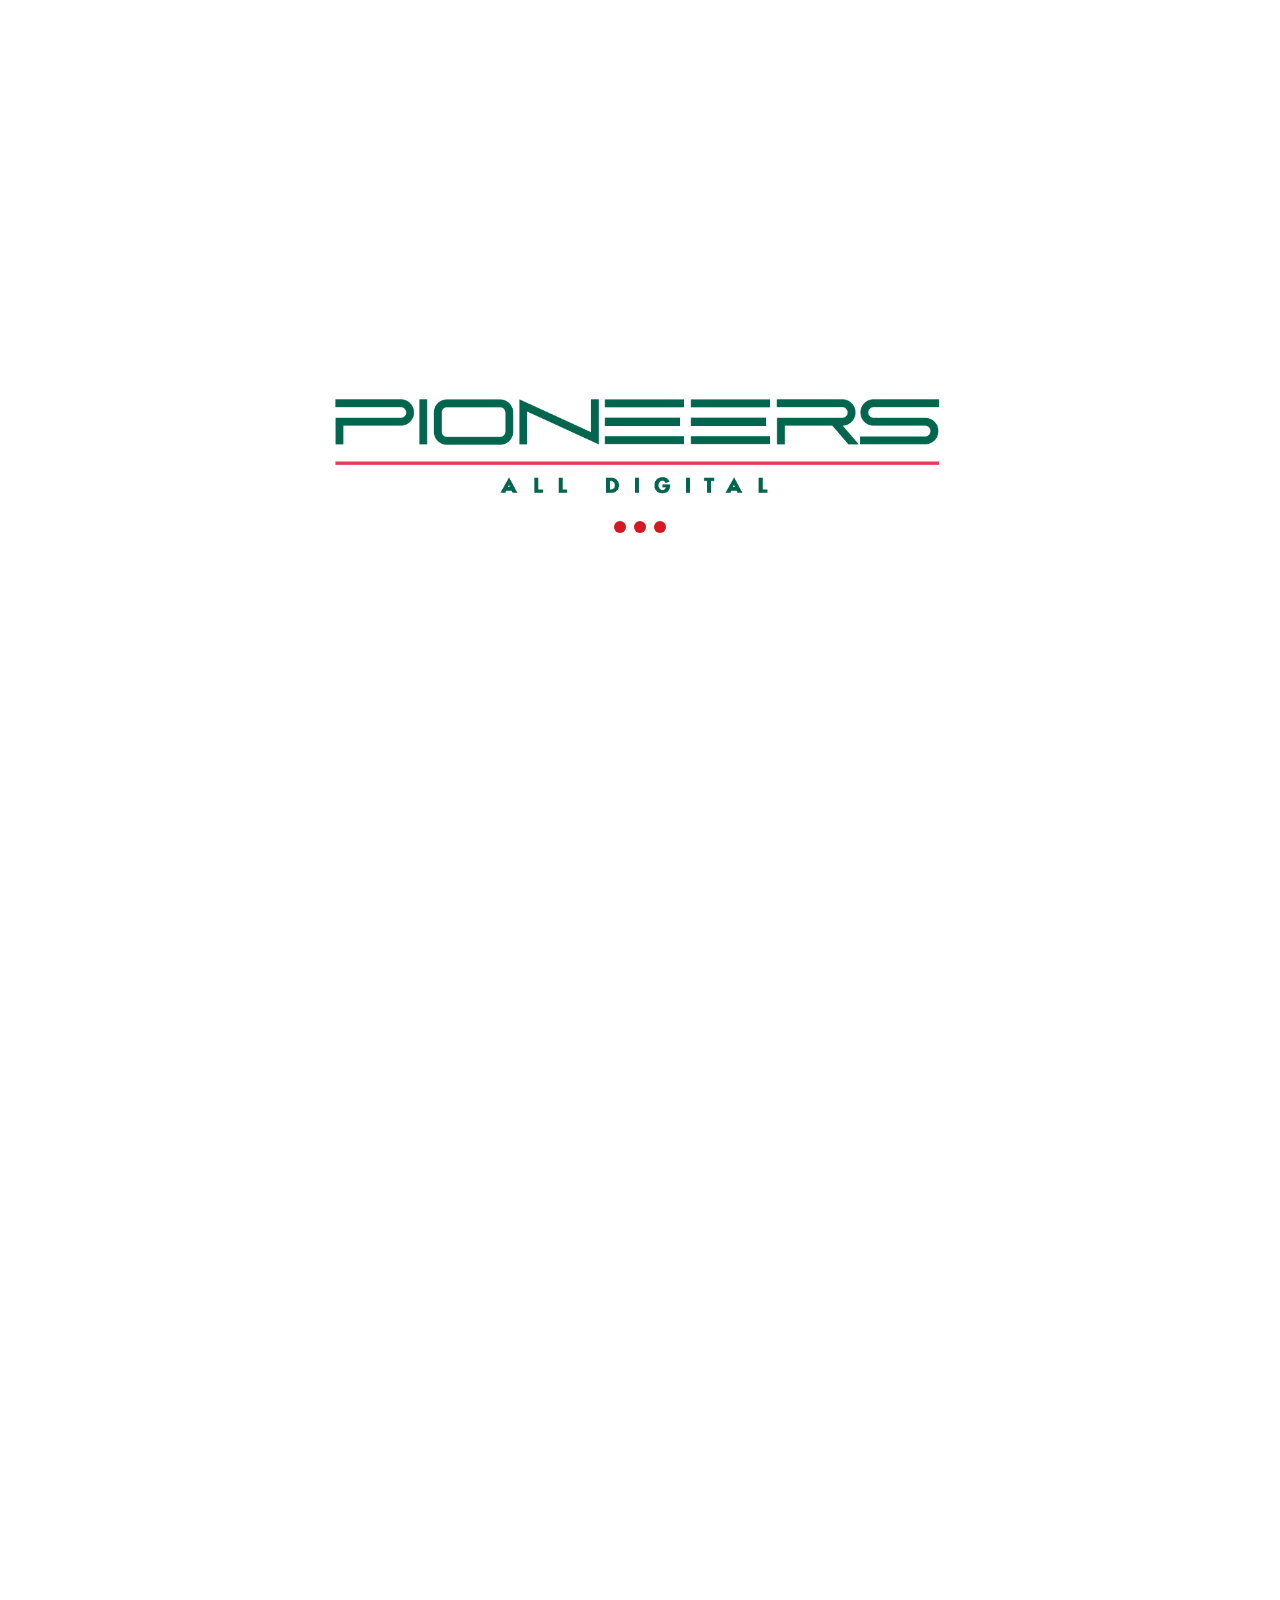
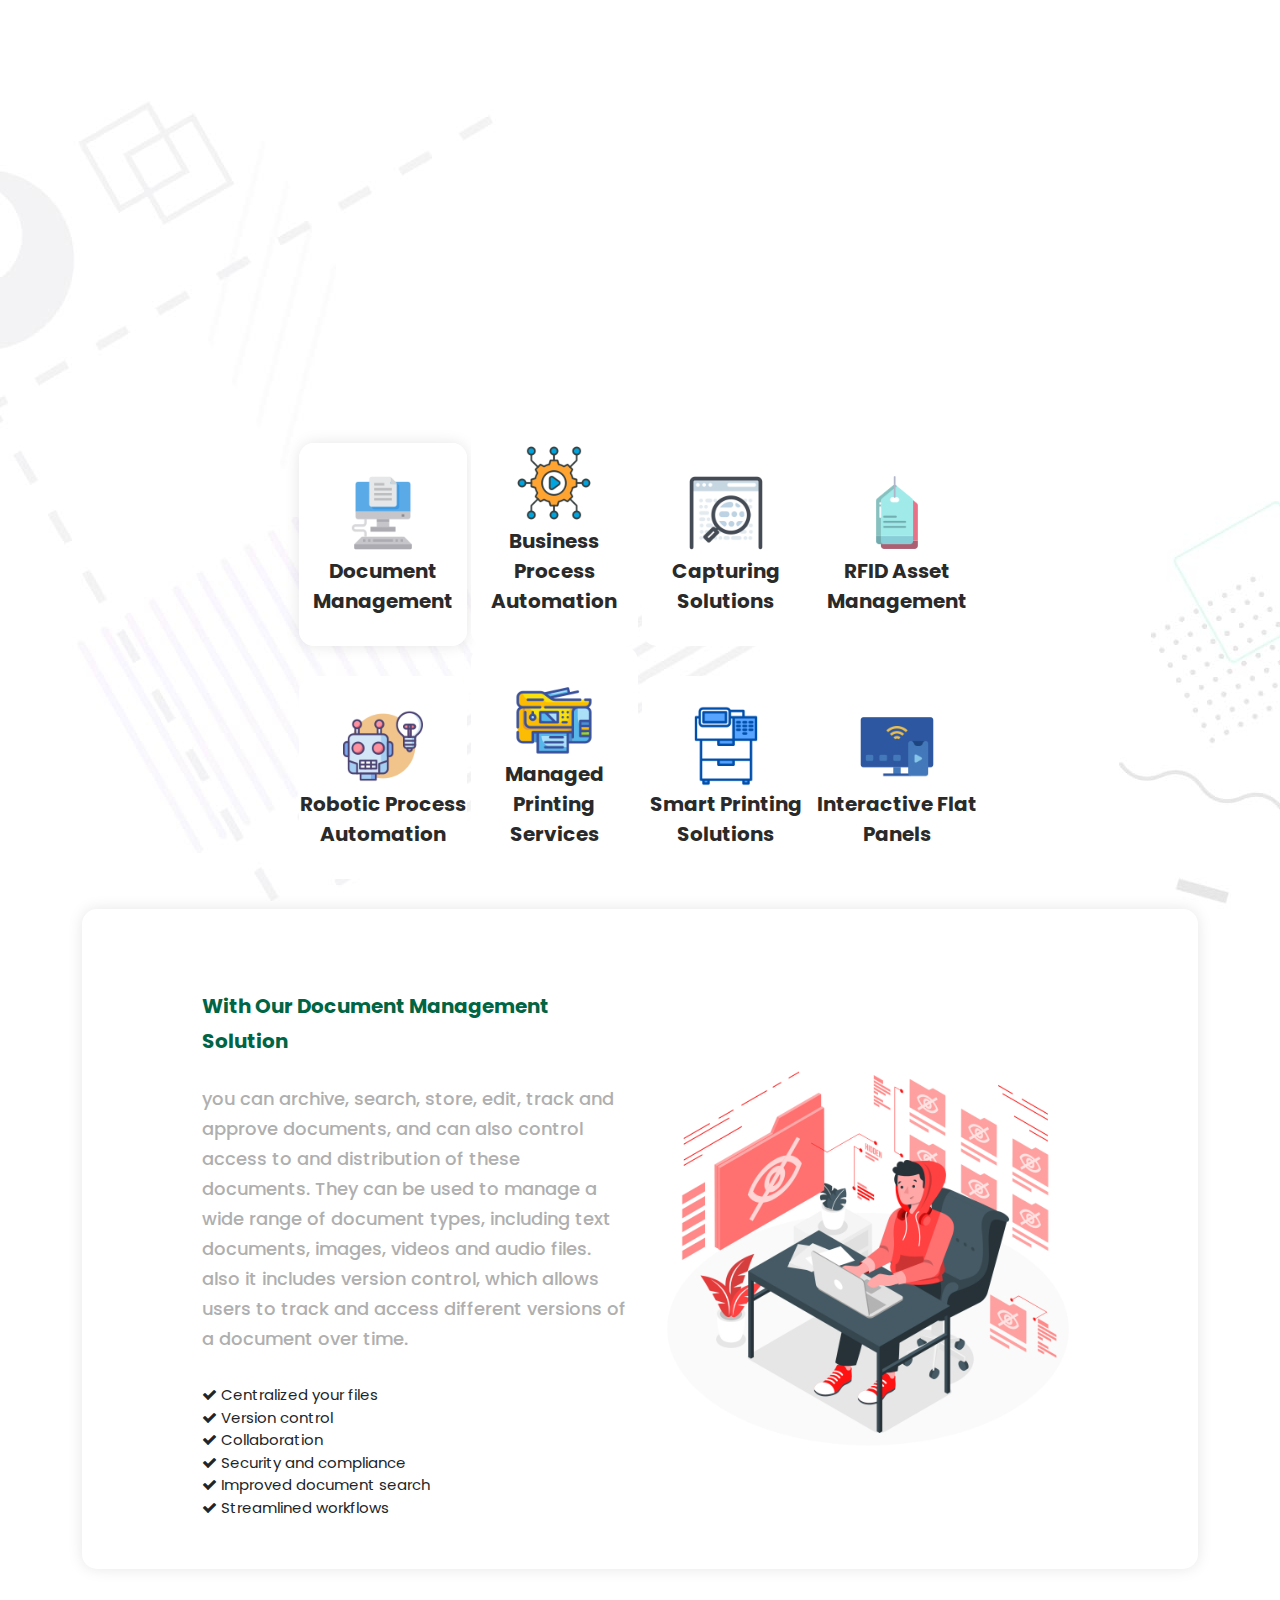
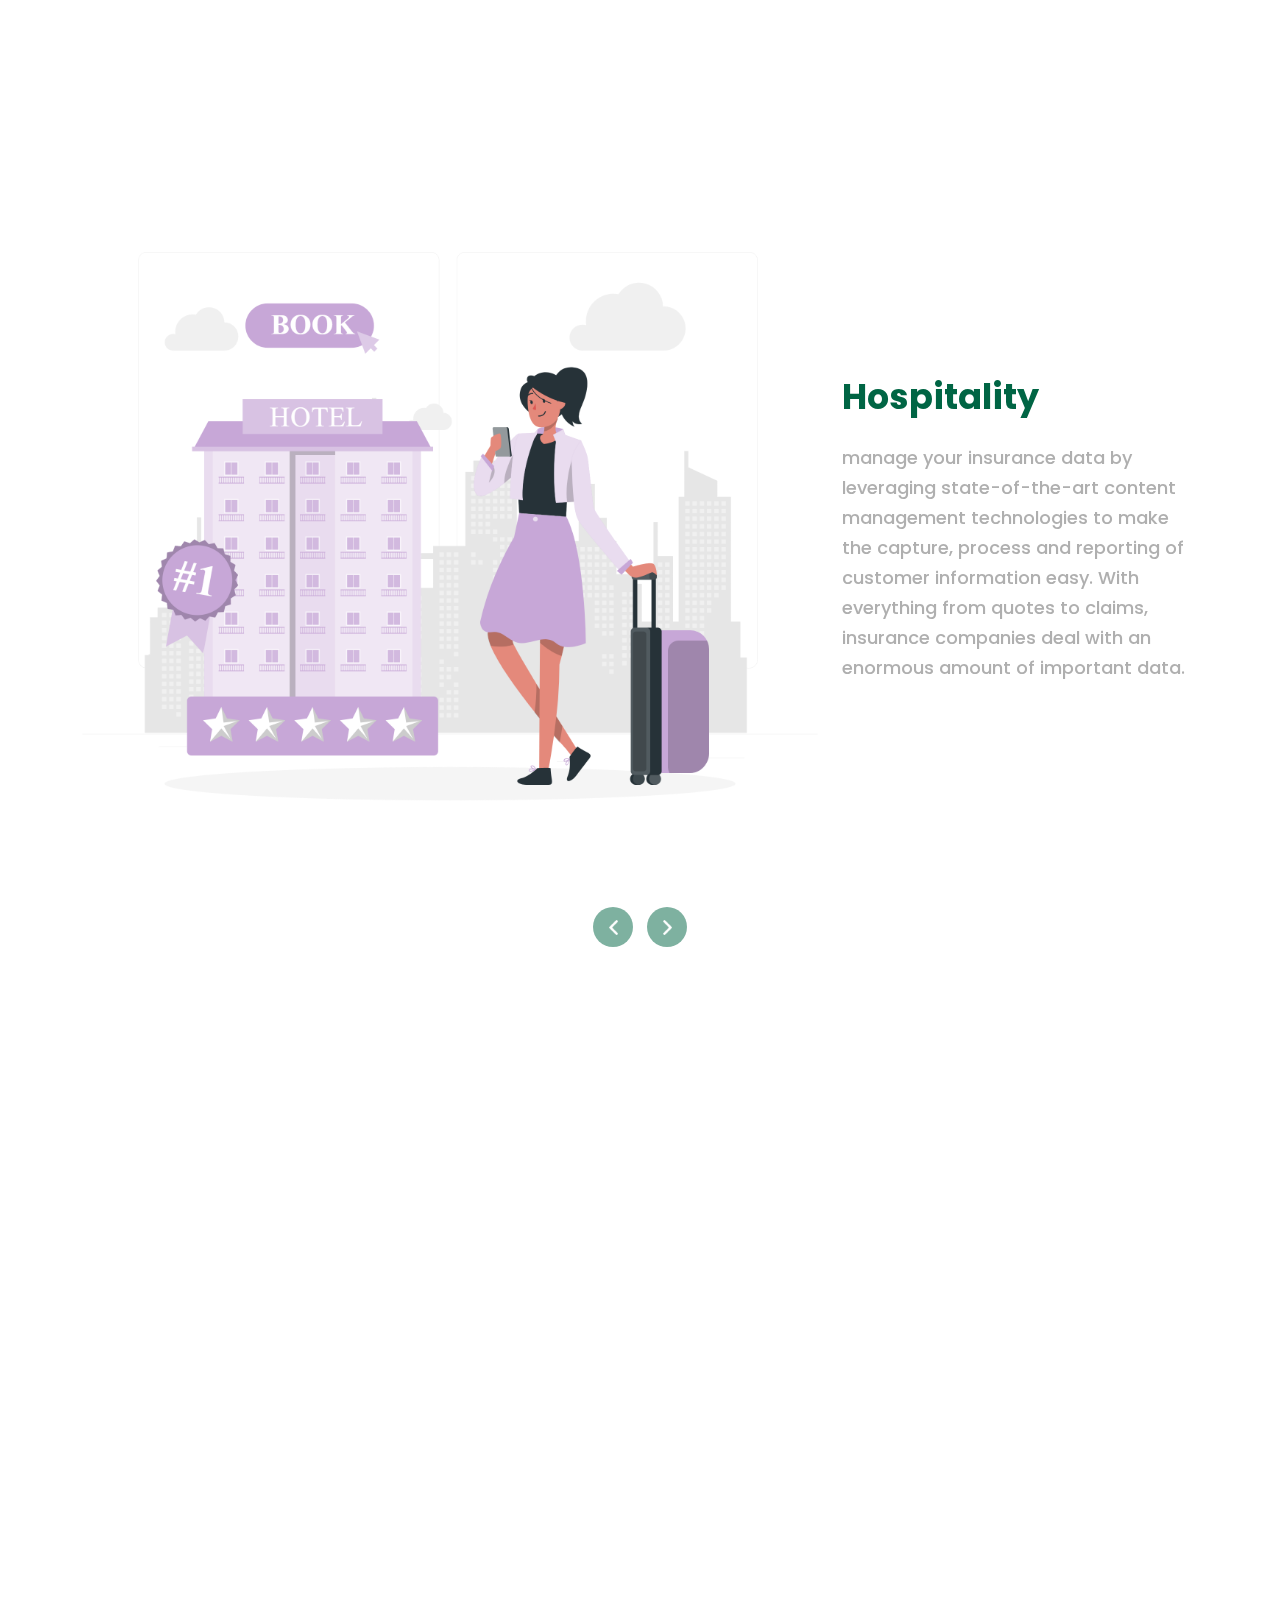
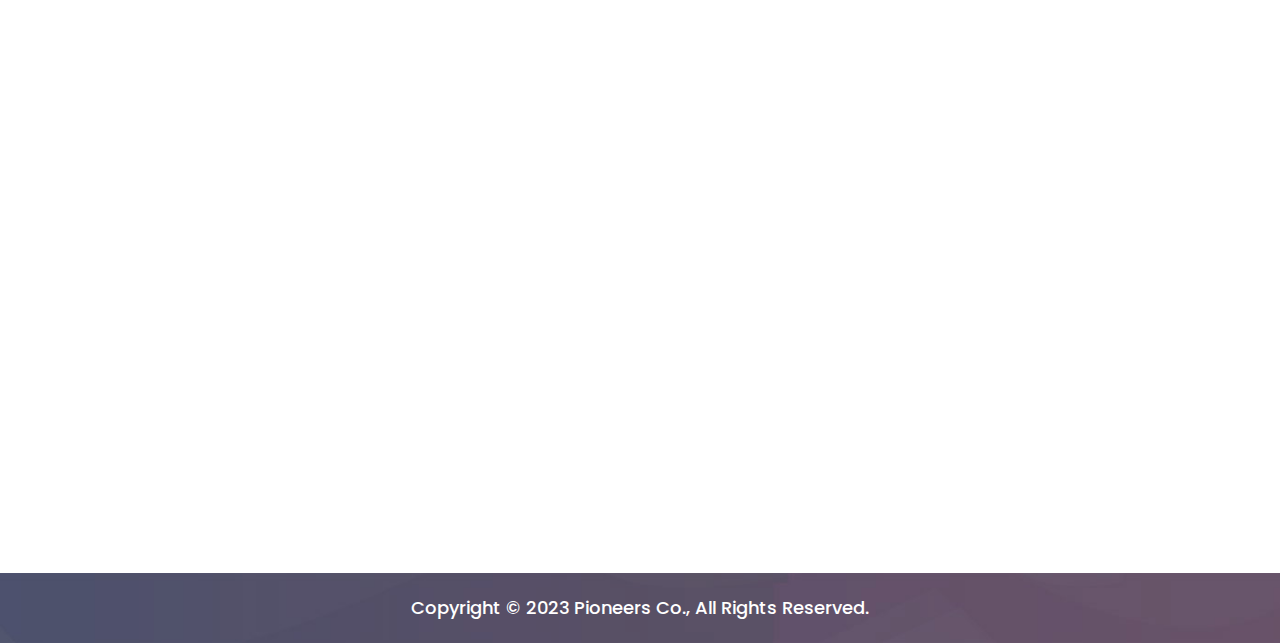
==== commit 5966bb76: "v5.10" ====
--- a/index.html
+++ b/index.html
@@ -77,19 +77,19 @@
               </li> -->
               <li>
                 <a href="https://www.instagram.com/pioneersitsolutions/"
-                  ><i class="fa fa-instagram"></i
-                ></a>
+                  ><img src="assets/images/005-instagram.png" alt=""
+                /></a>
               </li>
               <li>
                 <a
                   href="https://www.linkedin.com/company/pioneers-it-solutions/"
-                  ><i class="fa fa-linkedin"></i
-                ></a>
+                  ><img src="assets/images/008-linkedin.png" alt=""
+                /></a>
               </li>
               <li>
                 <a href="https://www.youtube.com/@PioneersITSolutions"
-                  ><i class="fa fa-youtube"></i
-                ></a>
+                  ><img src="assets/images/004-youtube.png" alt=""
+                /></a>
               </li>
             </ul>
           </div>
@@ -212,7 +212,7 @@
                 <div class="about-right-content">
                   <div class="section-heading">
                     <h6>About Us</h6>
-                    <h4>Who Is <em>Pioneers</em></h4>
+                    <h4>Who Is <em>Pioneers IT Solutions</em></h4>
                     <div class="line-dec"></div>
                   </div>
                   <p>
@@ -471,7 +471,7 @@
                               <div class="col-lg-6 align-self-center">
                                 <div class="right-image">
                                   <img
-                                    src="assets/images/Online document-rafiki.png"
+                                    src="assets/images/Hidden-amico.png"
                                     alt=""
                                   />
                                 </div>
@@ -929,7 +929,7 @@
                               <div class="col-lg-6 align-self-center">
                                 <div class="right-image">
                                   <img
-                                    src="assets/images/Monitor-rafiki.png"
+                                    src="assets/images/Monitor-amico.png"
                                     alt=""
                                   />
                                 </div>
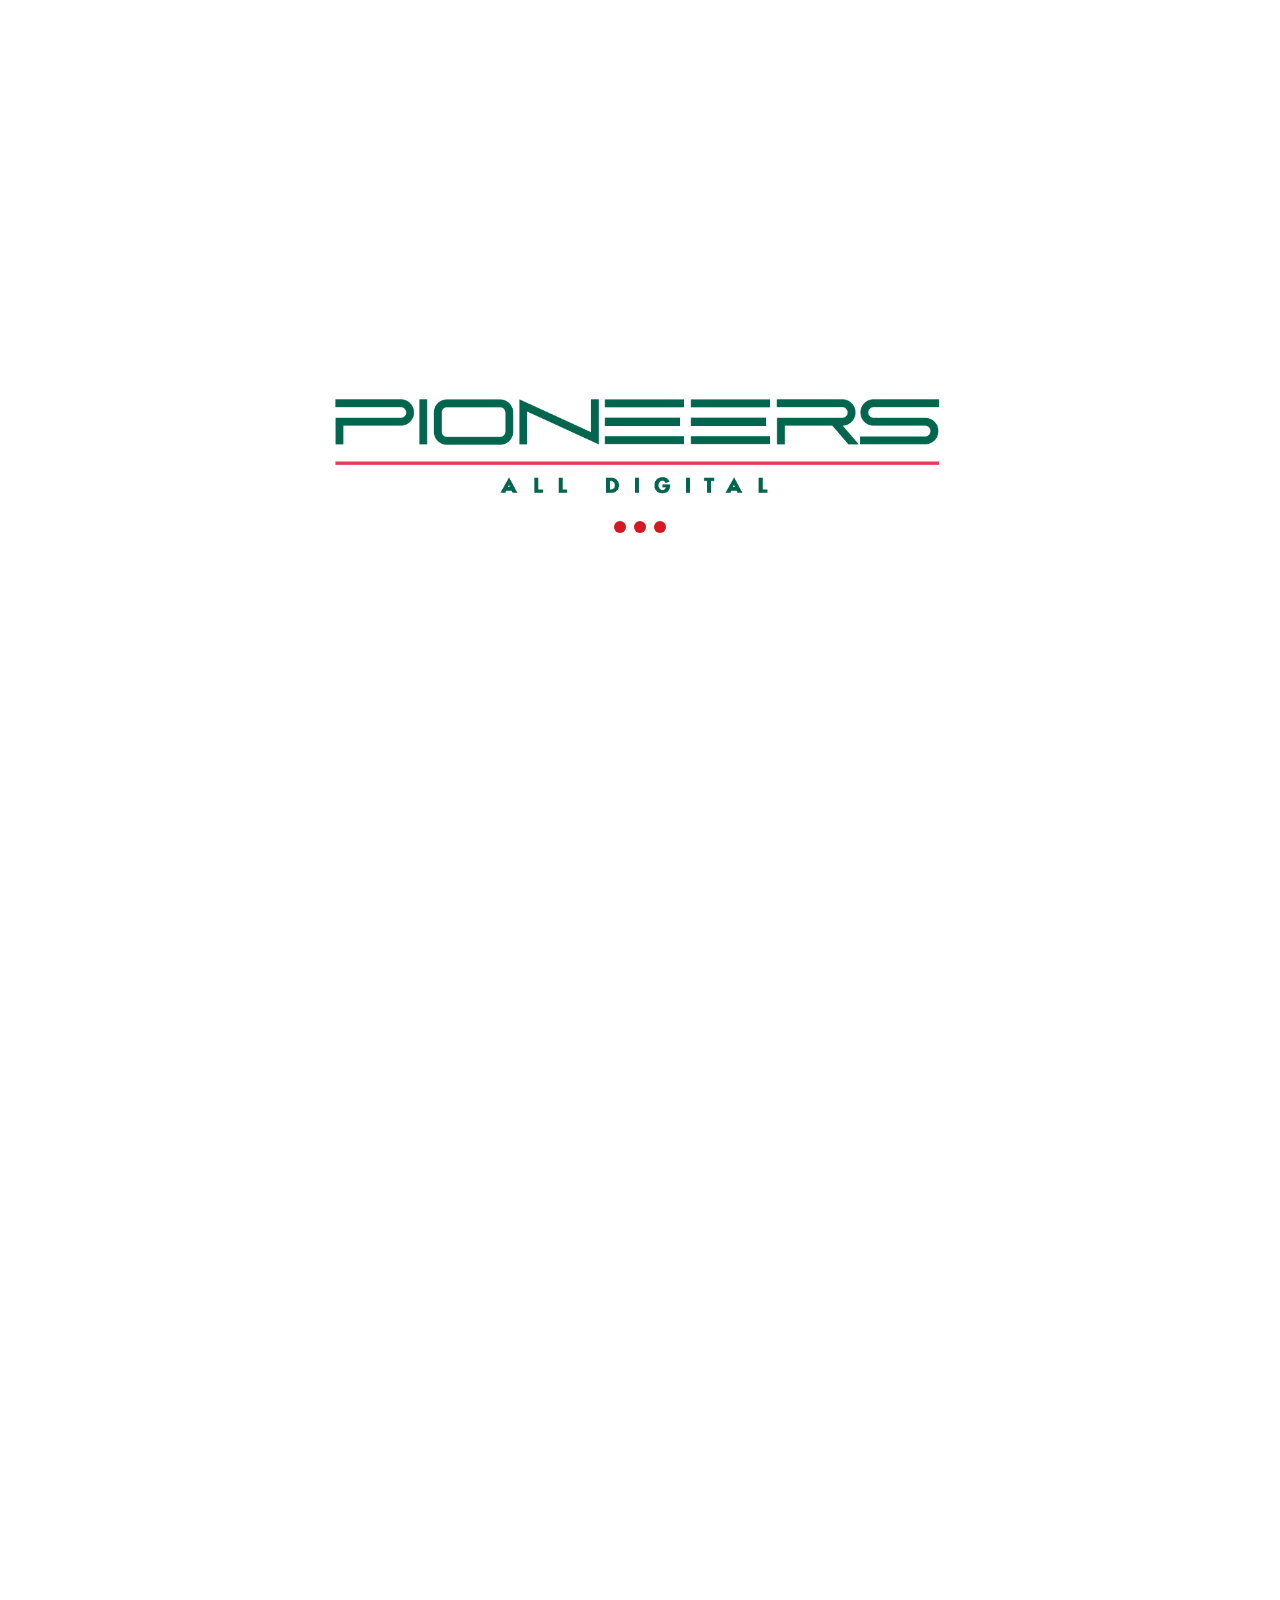
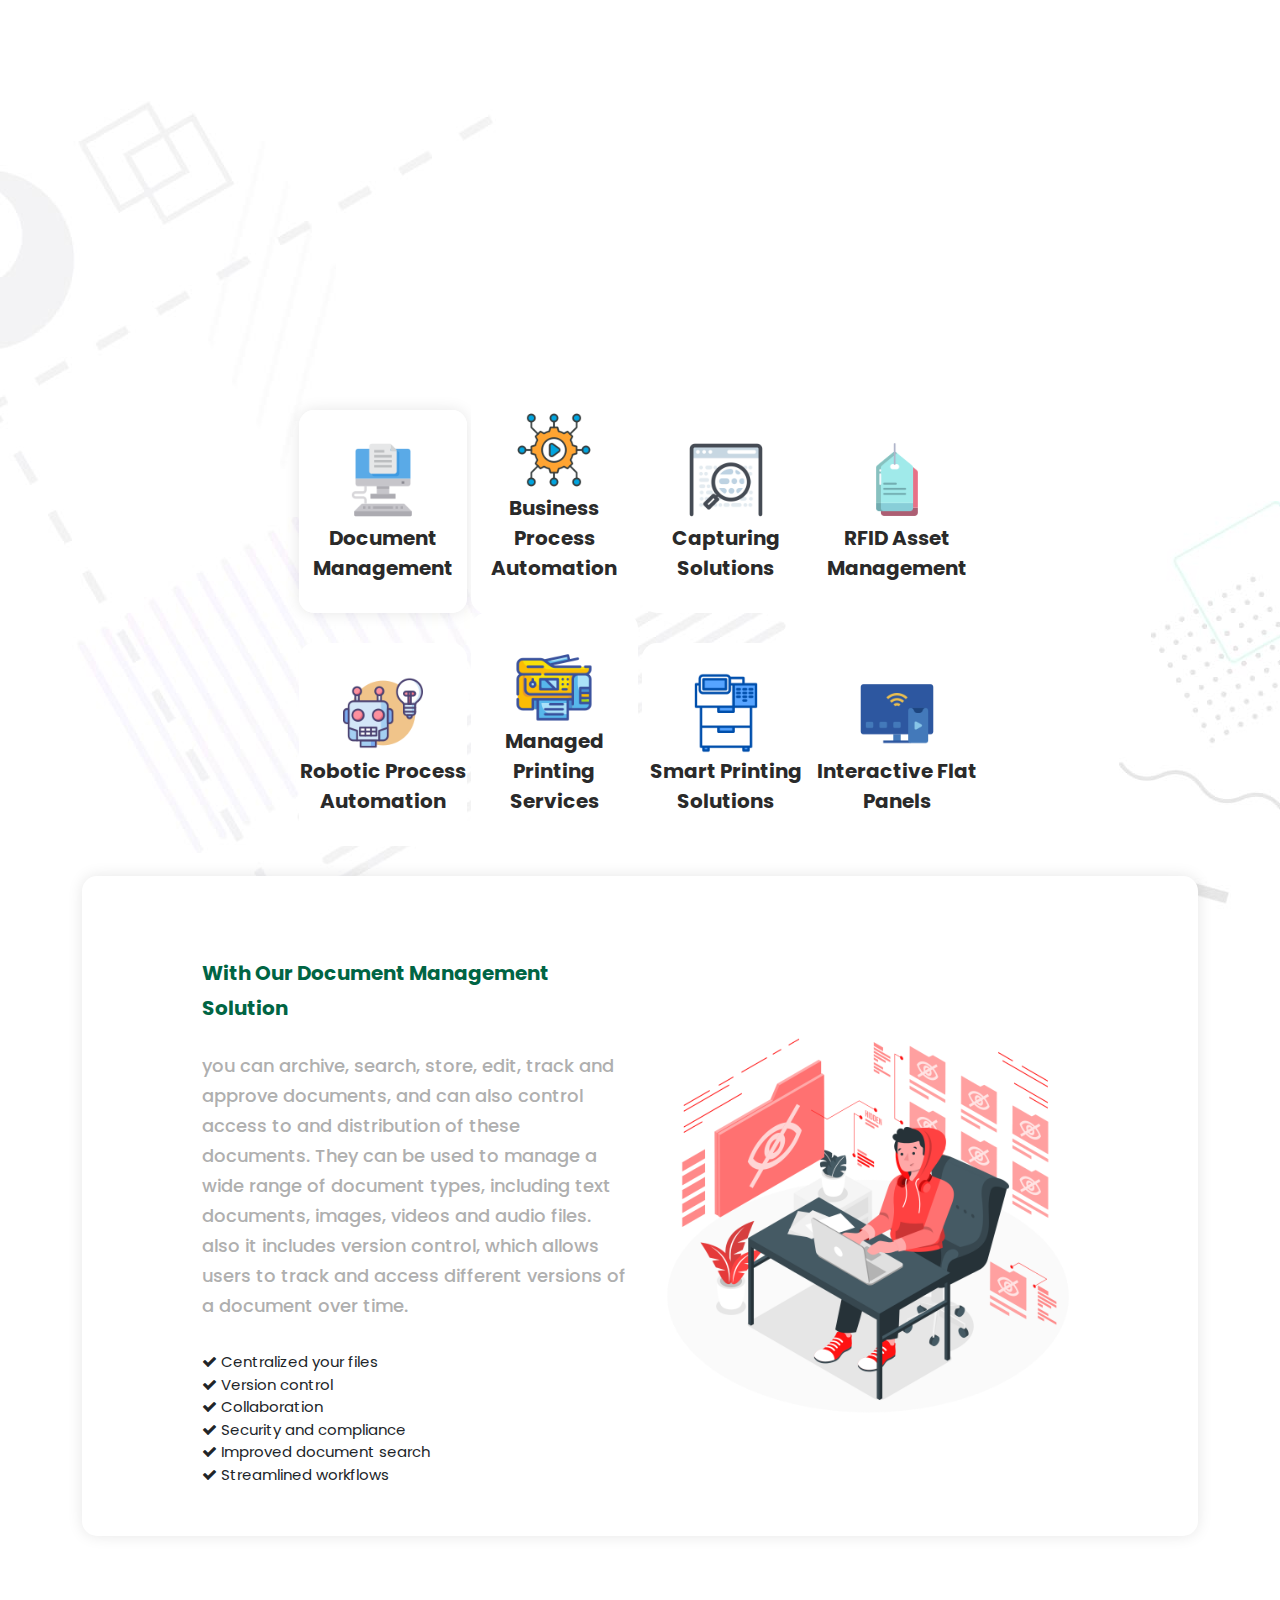
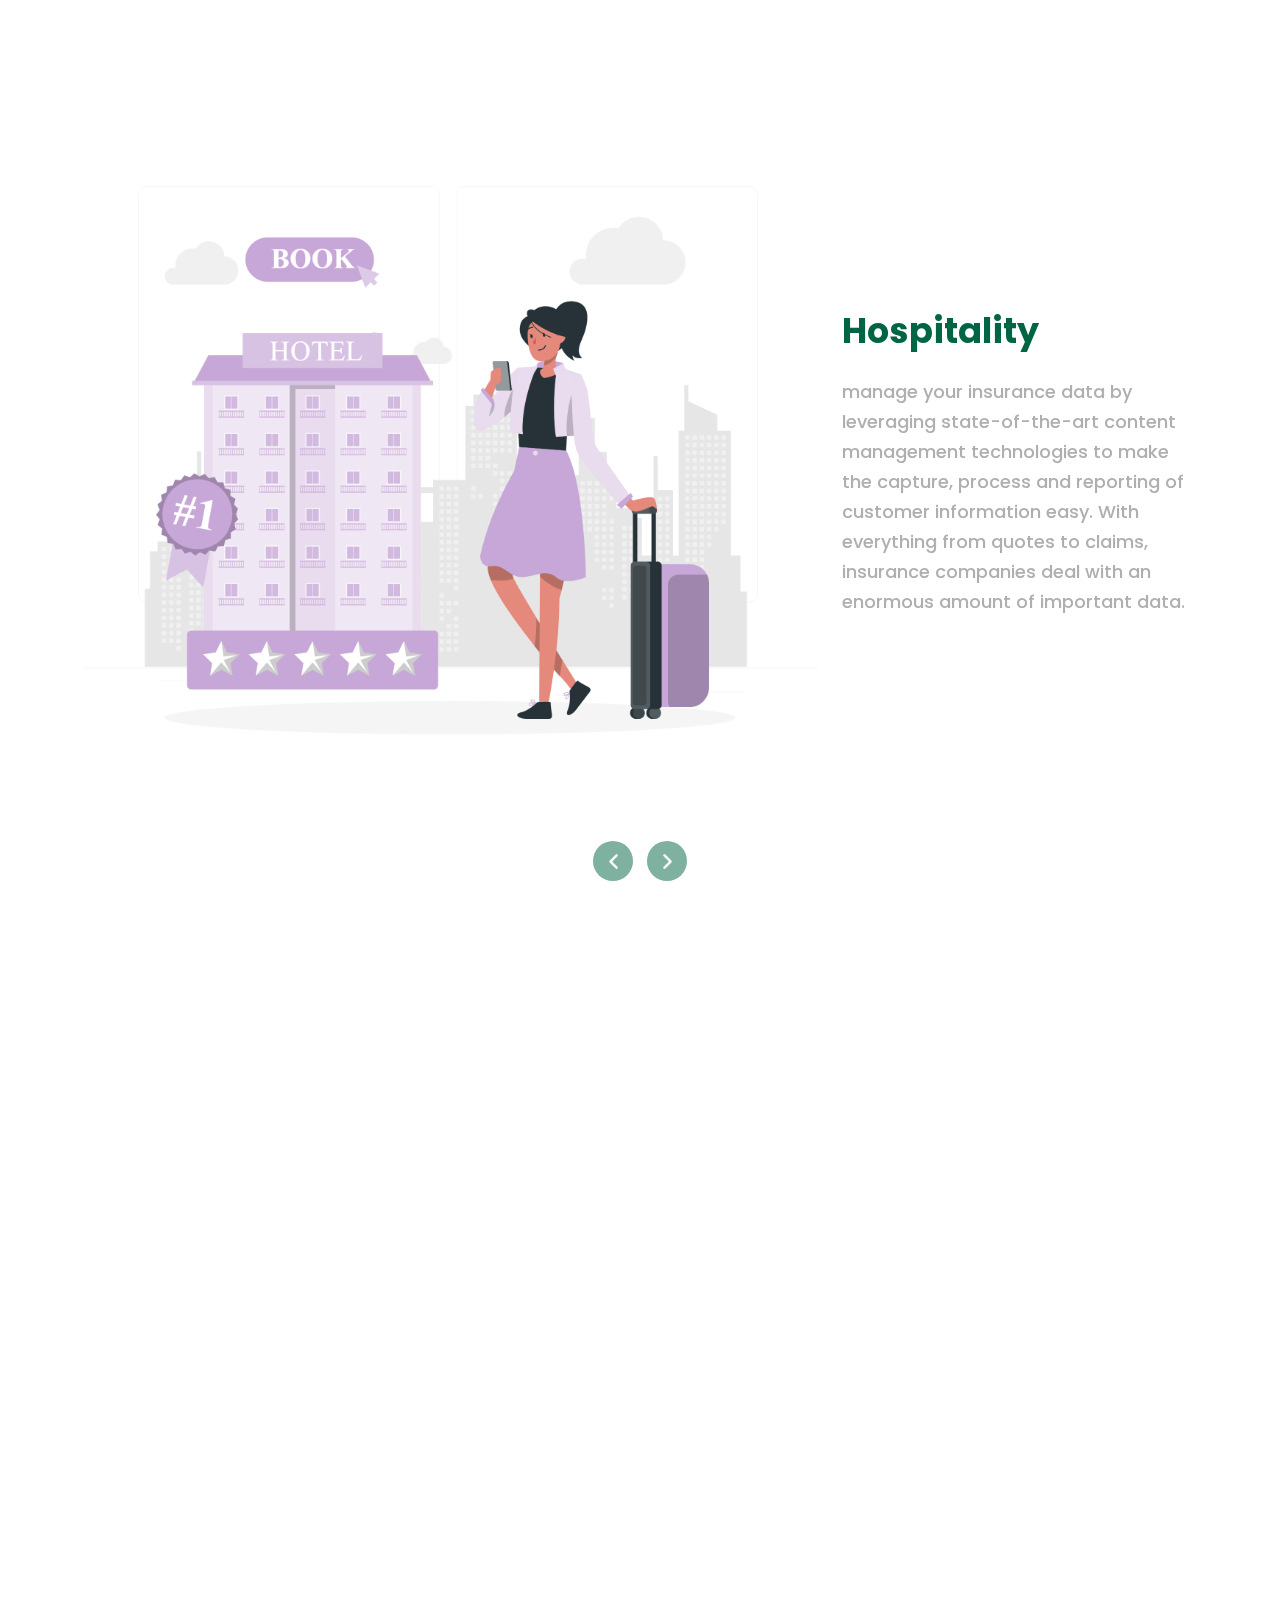
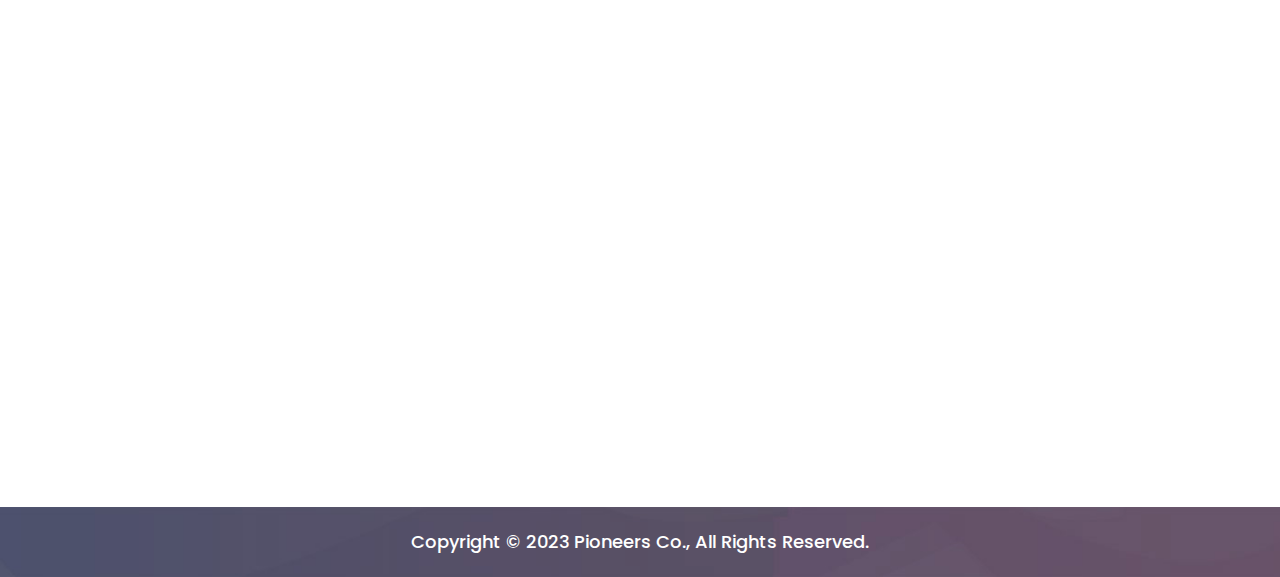
==== commit c3c239f9: "v5.11" ====
--- a/index.html
+++ b/index.html
@@ -321,8 +321,8 @@
               data-wow-duration="1s"
               data-wow-delay="0.5s"
             >
-              <h6>Our Products</h6>
-              <h4>What Our Company <em>Provides</em></h4>
+              <!-- <h6>Our Products</h6> -->
+              <h4>Our <em>Products</em></h4>
               <div class="line-dec"></div>
             </div>
           </div>
@@ -961,8 +961,8 @@
               data-wow-duration="1s"
               data-wow-delay="0.3s"
             >
-              <h6>Industries</h6>
-              <h4>See Our Recent <em>Projects</em></h4>
+              <!-- <h6>Industries</h6> -->
+              <h4>Our <em>Industries</em></h4>
               <div class="line-dec"></div>
             </div>
           </div>
